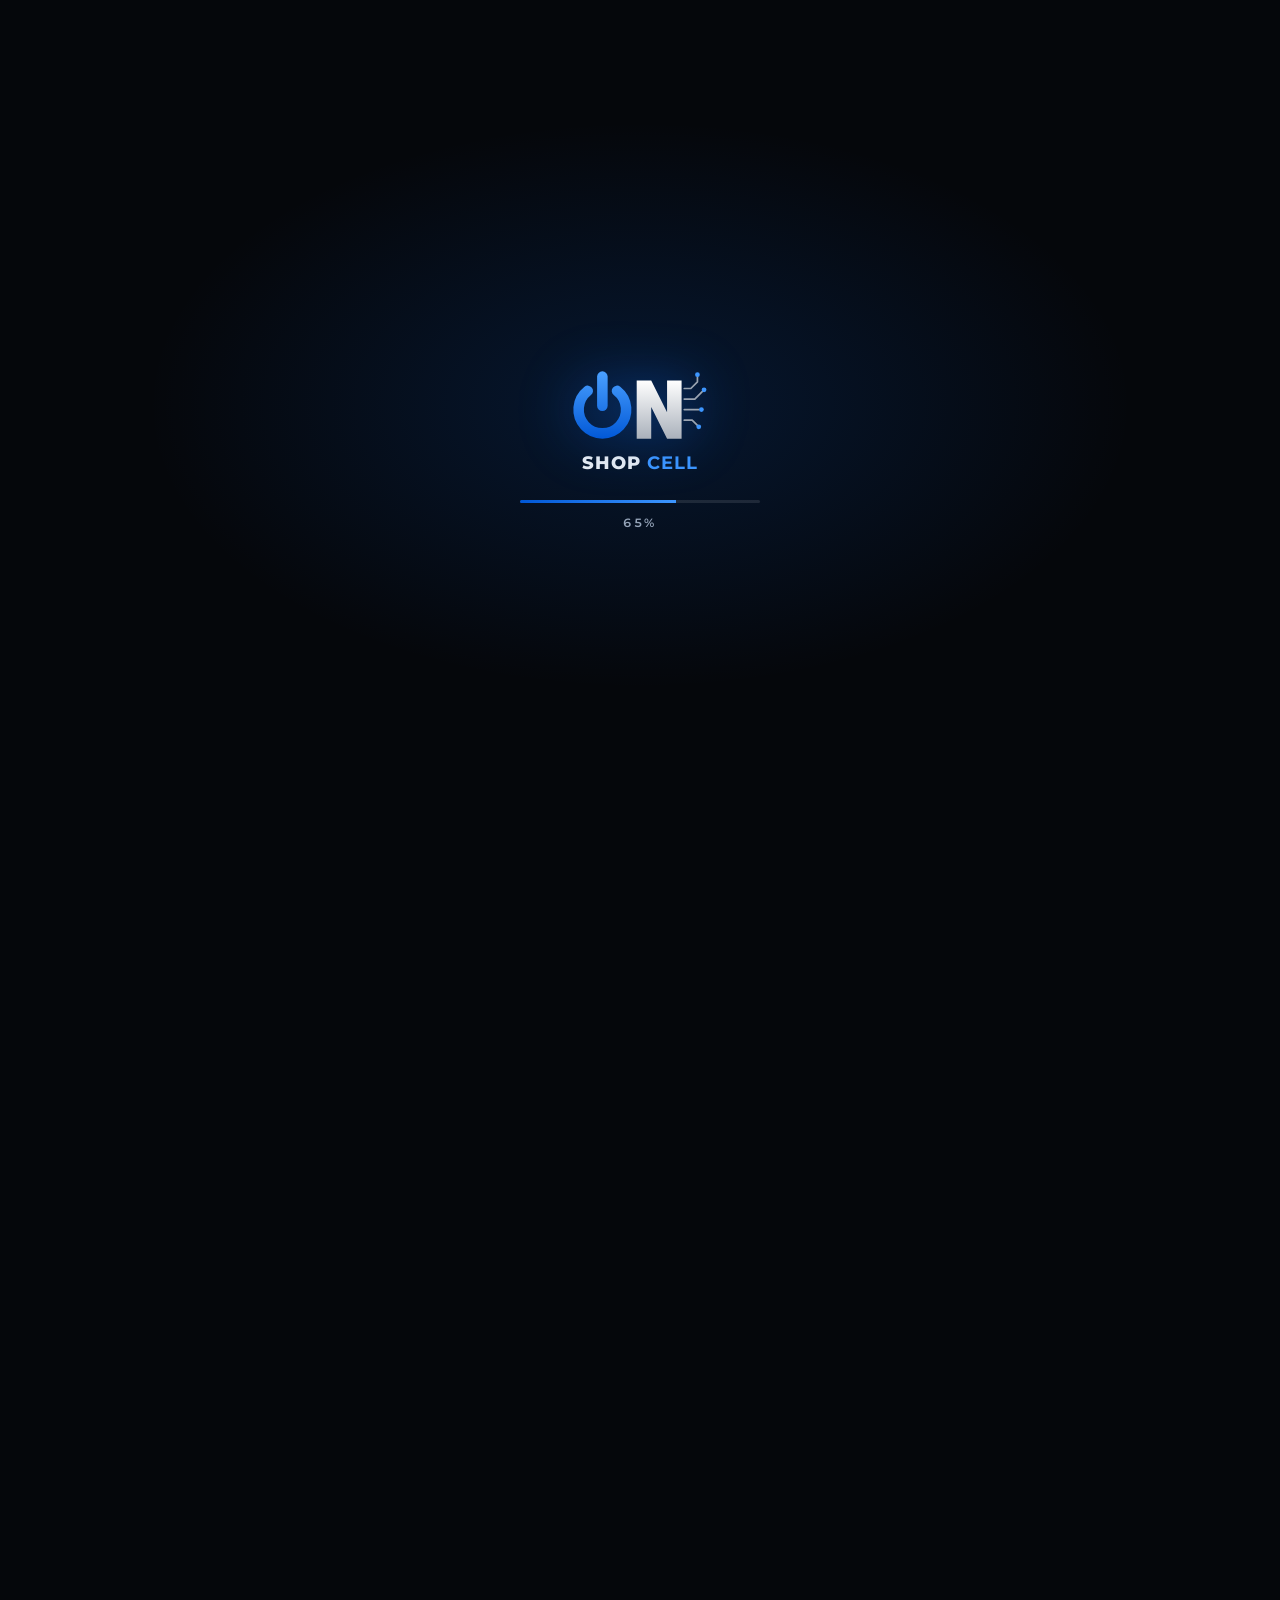
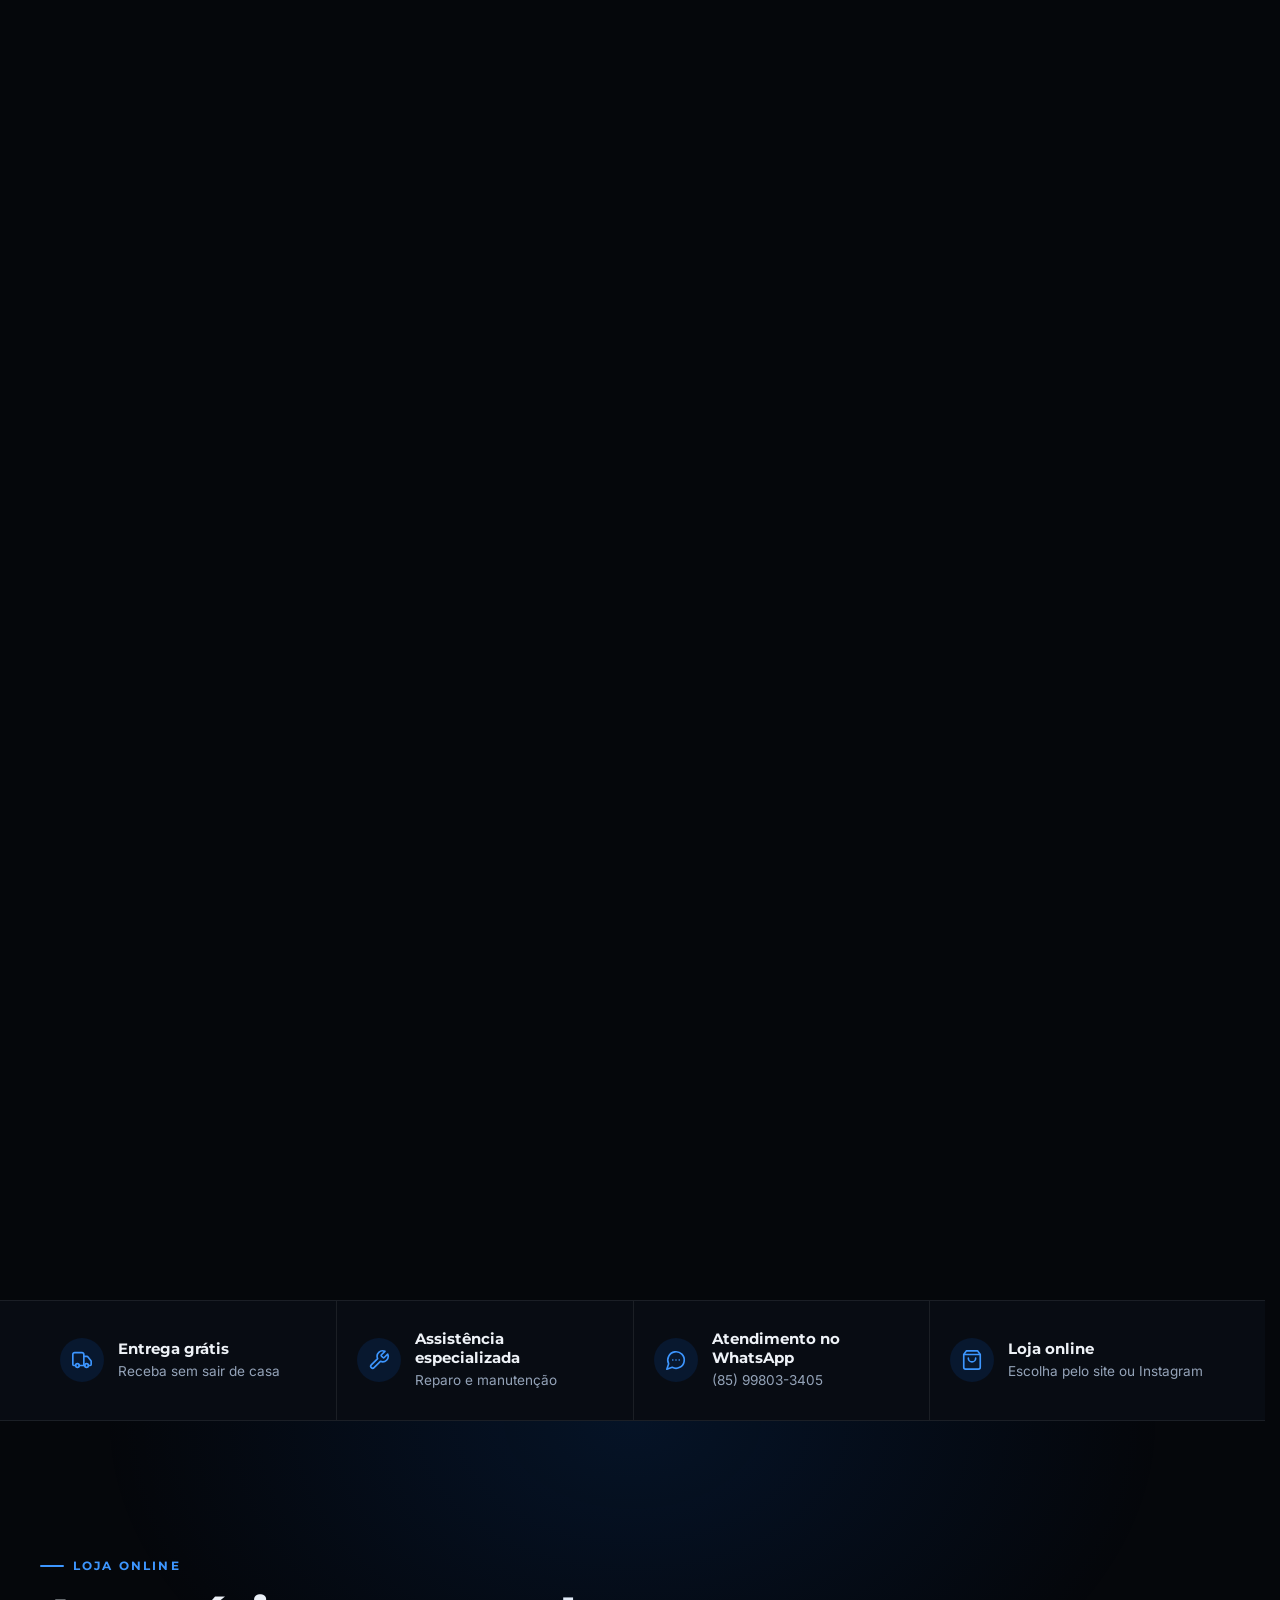
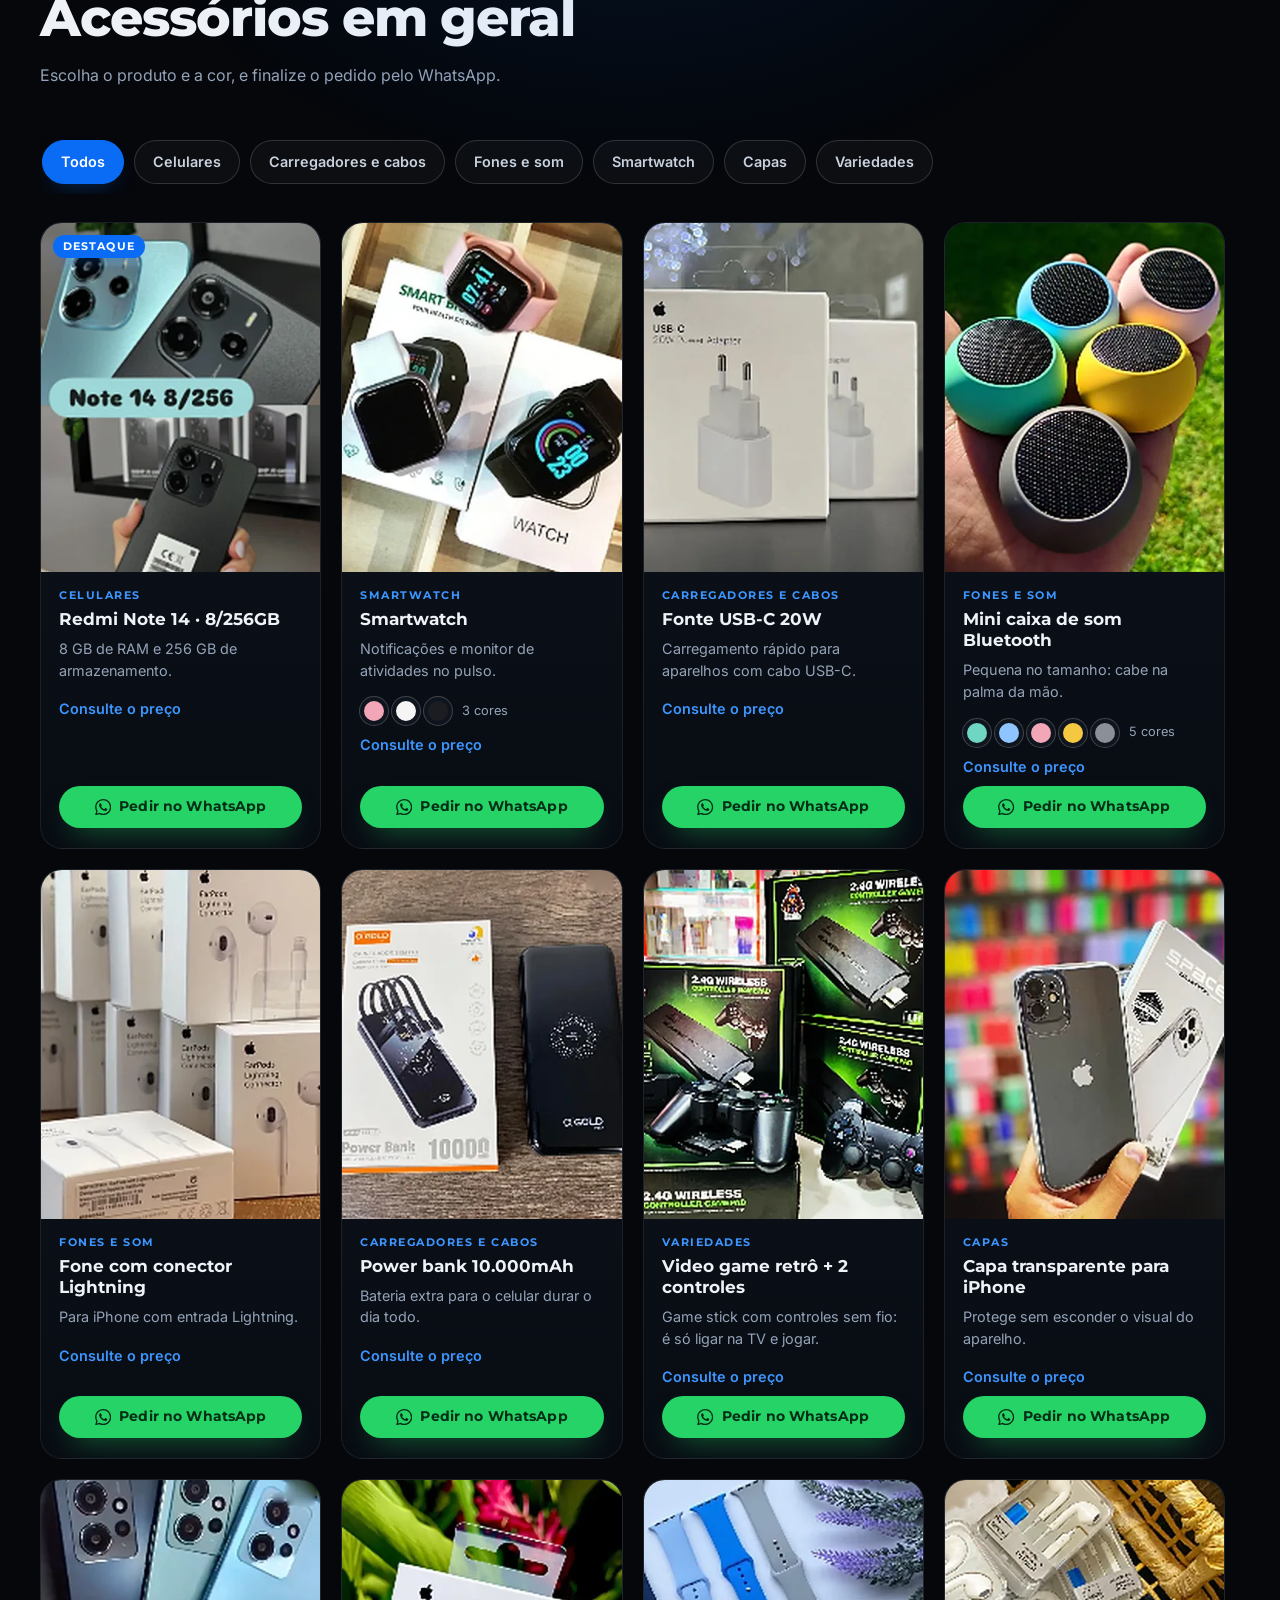
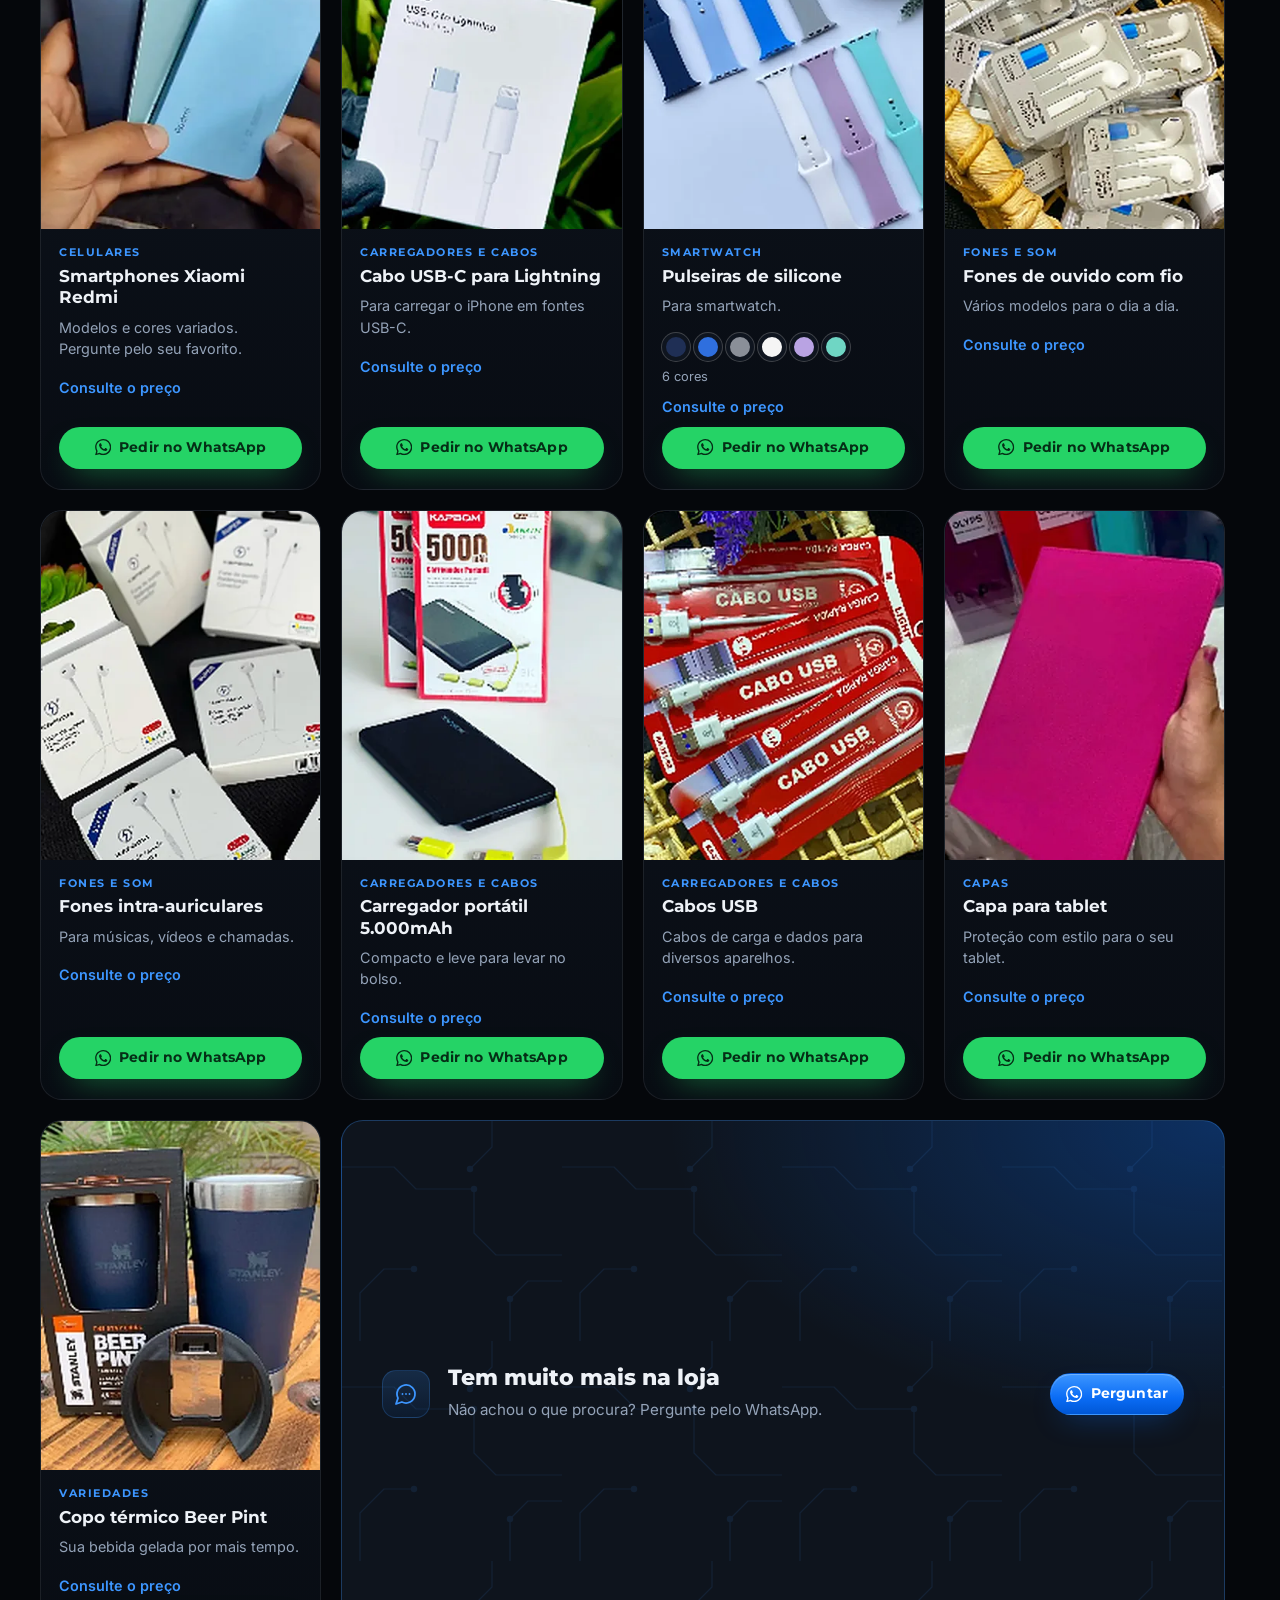
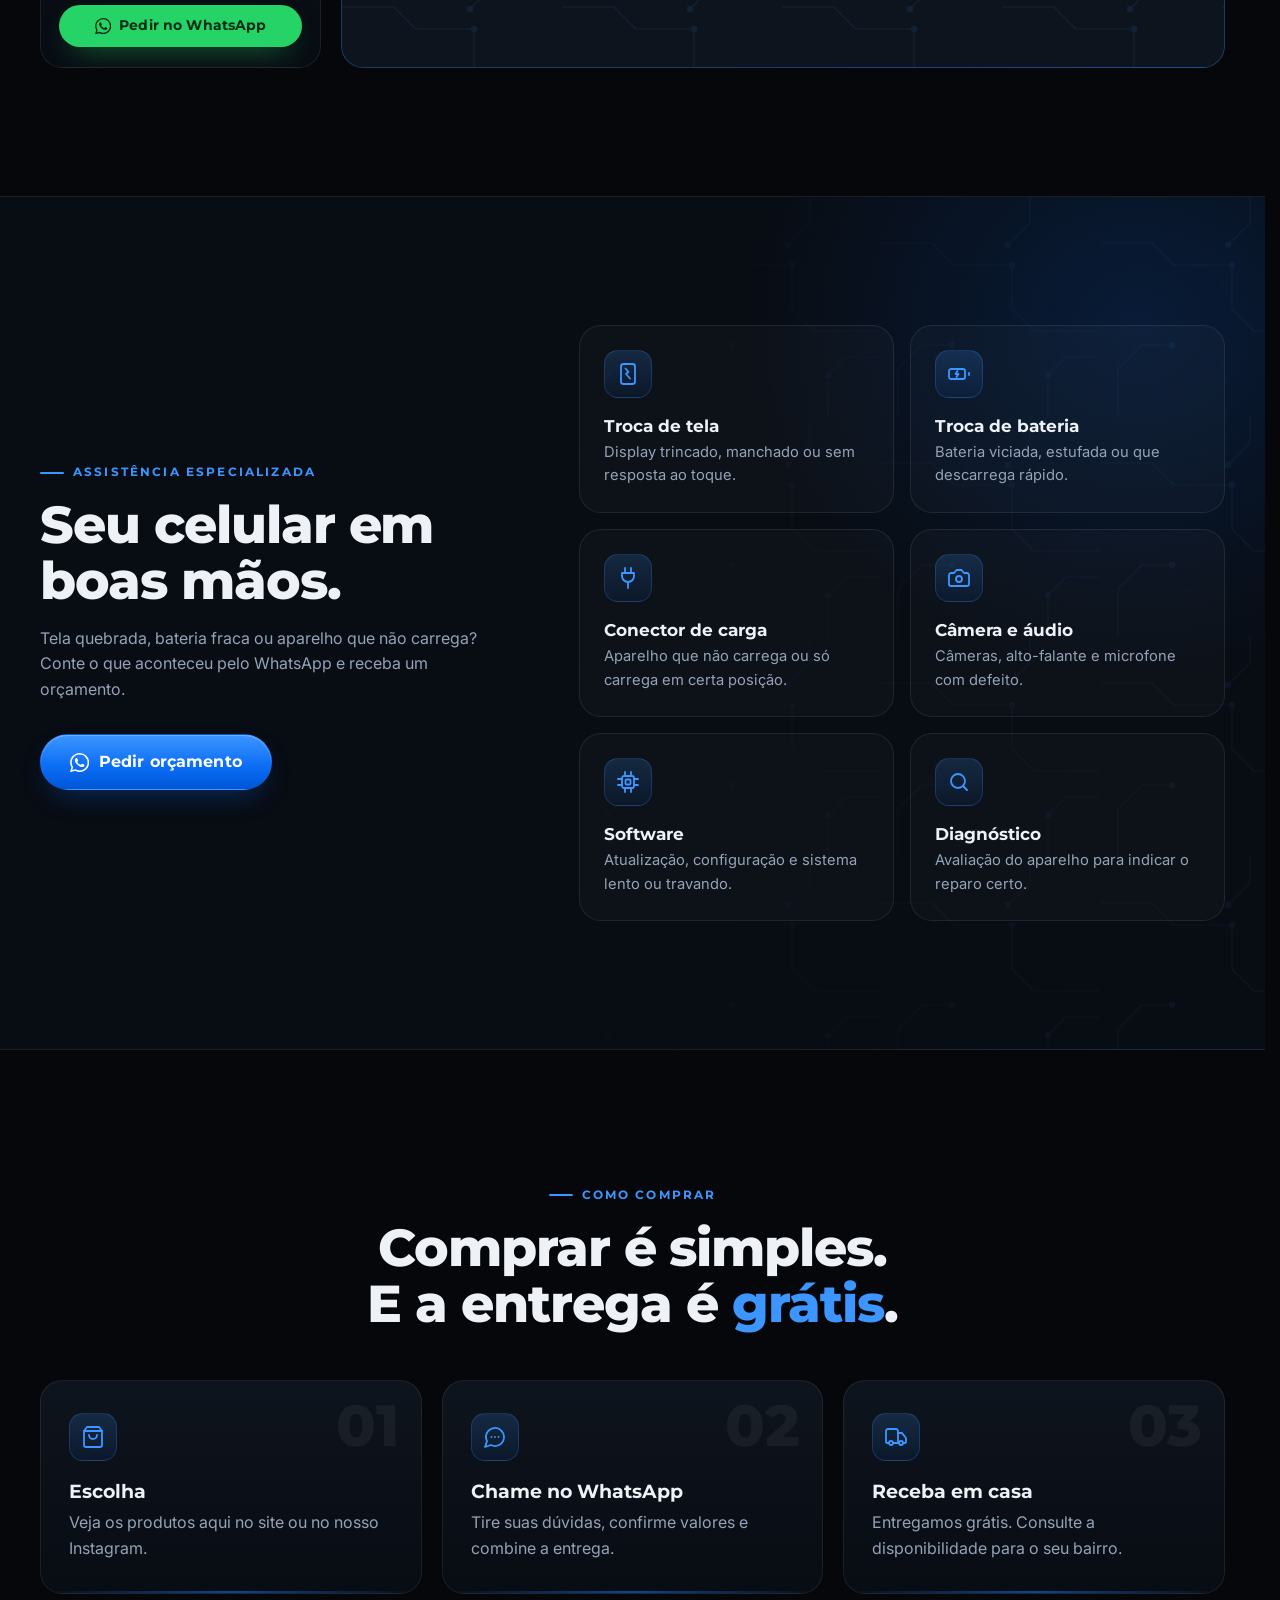
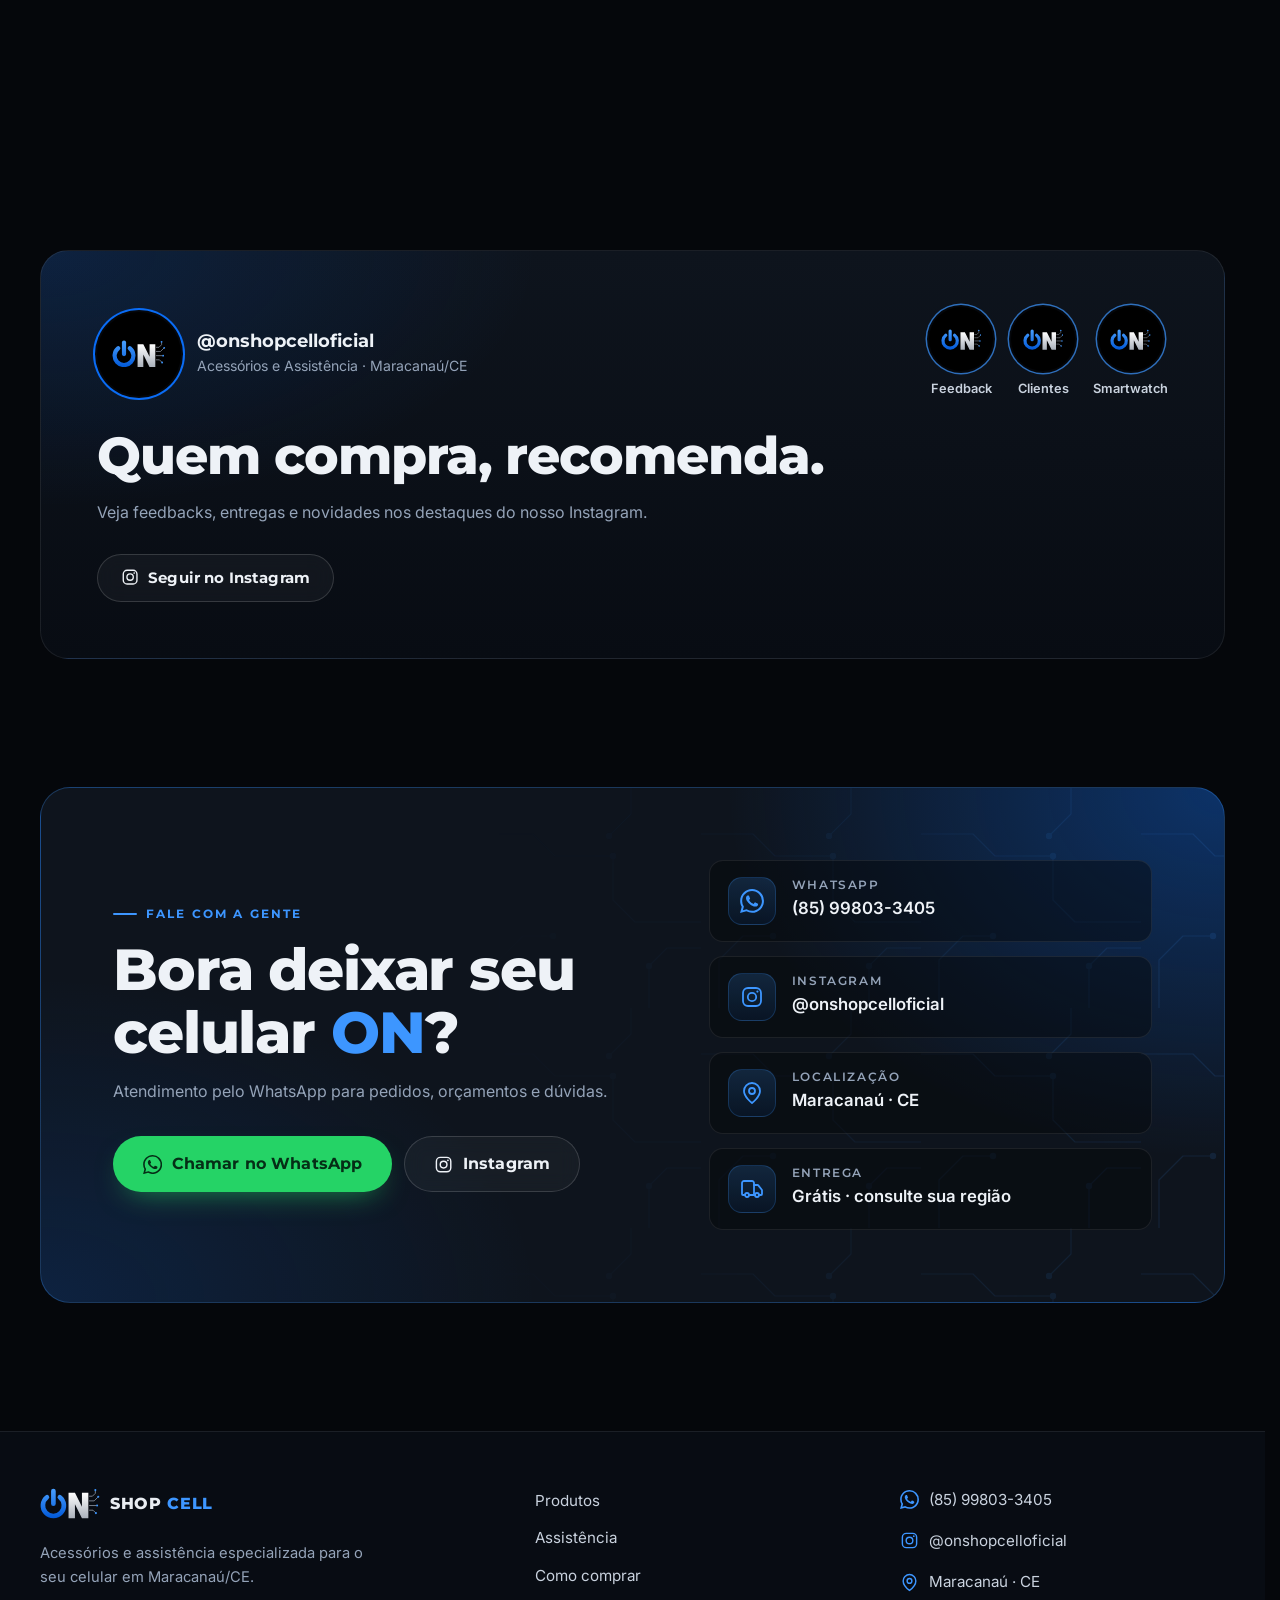
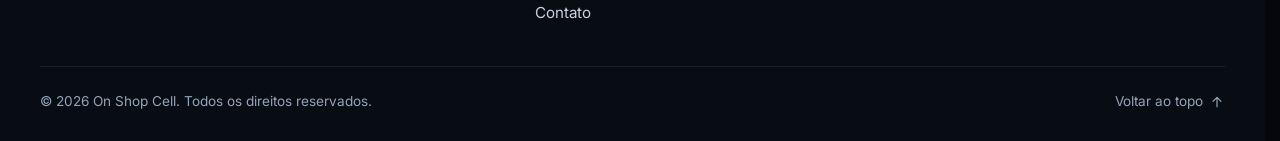
==== public/index.html @ 032138b9 "App do lojista e catálogo dinâmico na Cloudflare - Site movido para public/ (Cloudflare Pages); serv" ====
<!doctype html>
<html lang="pt-BR" class="no-js">
<head>
  <meta charset="utf-8">
  <meta name="viewport" content="width=device-width, initial-scale=1, viewport-fit=cover">
  <title>On Shop Cell | Acessórios para celular e assistência em Maracanaú/CE</title>
  <meta name="description" content="Acessórios para celular, smartphones e assistência especializada em Maracanaú/CE. Peça pelo WhatsApp e receba com entrega grátis.">
  <meta name="theme-color" content="#05070b">
  <meta name="color-scheme" content="dark">

  <!-- Endereço público do site: se mudar (ex.: domínio próprio), troque em todas as linhas abaixo e no JSON-LD -->
  <link rel="canonical" href="https://onshopcell.pages.dev/">
  <meta property="og:type" content="website">
  <meta property="og:locale" content="pt_BR">
  <meta property="og:site_name" content="On Shop Cell">
  <meta property="og:url" content="https://onshopcell.pages.dev/">
  <meta property="og:title" content="On Shop Cell | Acessórios e Assistência Especializada">
  <meta property="og:description" content="Acessórios, smartphones e assistência para o seu celular em Maracanaú/CE. Entrega grátis: peça pelo WhatsApp.">
  <meta property="og:image" content="https://onshopcell.pages.dev/assets/og-image.jpg">
  <meta property="og:image:width" content="1200">
  <meta property="og:image:height" content="630">
  <meta property="og:image:alt" content="Logo On Shop Cell, Assistência Especializada">
  <meta name="twitter:card" content="summary_large_image">

  <link rel="icon" href="assets/favicon.svg" type="image/svg+xml">
  <link rel="icon" href="assets/favicon-32.png" sizes="32x32" type="image/png">
  <link rel="apple-touch-icon" href="assets/apple-touch-icon.png">

  <link rel="preconnect" href="https://fonts.googleapis.com">
  <link rel="preconnect" href="https://fonts.gstatic.com" crossorigin>
  <link rel="stylesheet" href="https://fonts.googleapis.com/css2?family=Inter:wght@400;500;600;700&family=Montserrat:wght@600;700;800&display=swap">
  <link rel="stylesheet" href="styles.css">

  <script>
    /* Roda antes da primeira pintura: liga o modo JS, decide se a animação
       completa será usada e mostra a tela de carregamento. */
    (function (h) {
      h.className = h.className.replace(/\bno-js\b/, 'js');
      var c = navigator.connection || {};
      var reduce = window.matchMedia && matchMedia('(prefers-reduced-motion: reduce)').matches;
      var saveData = c.saveData === true || /(^|-)2g$/.test(c.effectiveType || '');
      if (reduce || saveData) {
        h.classList.add('motion-static');
      } else {
        h.classList.add('is-loading');
        setTimeout(function () { h.classList.remove('is-loading'); }, 12000); /* trava de segurança */
      }
    })(document.documentElement);
  </script>
  <script src="script.js" defer></script>

  <script type="application/ld+json">
  {
    "@context": "https://schema.org",
    "@type": "MobilePhoneStore",
    "name": "On Shop Cell",
    "alternateName": "On Shopcell Oficial",
    "description": "Acessórios para celular, smartphones e assistência especializada em Maracanaú/CE, com entrega grátis.",
    "url": "https://onshopcell.pages.dev/",
    "logo": "https://onshopcell.pages.dev/assets/icon-512.png",
    "image": "https://onshopcell.pages.dev/assets/og-image.jpg",
    "telephone": "+55 85 99803-3405",
    "address": {
      "@type": "PostalAddress",
      "addressLocality": "Maracanaú",
      "addressRegion": "CE",
      "addressCountry": "BR"
    },
    "areaServed": { "@type": "City", "name": "Maracanaú" },
    "sameAs": ["https://www.instagram.com/onshopcelloficial/"]
  }
  </script>
</head>
<body>
  <a class="skip-link" href="#produtos">Pular para os produtos</a>

  <!-- Ícones e logo (reutilizados com <use href="#...">) -->
  <svg class="sprite" aria-hidden="true" focusable="false" xmlns="http://www.w3.org/2000/svg">
    <defs>
      <linearGradient id="g-blue" gradientUnits="userSpaceOnUse" x1="0" y1="4" x2="0" y2="108">
        <stop offset="0" stop-color="#4aa0ff"/>
        <stop offset="1" stop-color="#0057d6"/>
      </linearGradient>
      <linearGradient id="g-silver" gradientUnits="userSpaceOnUse" x1="0" y1="18" x2="0" y2="106">
        <stop offset="0" stop-color="#ffffff"/>
        <stop offset="1" stop-color="#aab1bb"/>
      </linearGradient>
    </defs>

    <!-- Marca "ON": botão power + N + trilhas de circuito -->
    <symbol id="logo-on" viewBox="14 2 206 106">
      <path d="M82.16 33.63A36 36 0 1 1 37.84 33.63" fill="none" stroke="url(#g-blue)" stroke-width="16" stroke-linecap="round"/>
      <path d="M60 12v44" fill="none" stroke="url(#g-blue)" stroke-width="16" stroke-linecap="round"/>
      <path d="M112 106V18h22l24 48V18h22v88h-22l-24-48v48z" fill="url(#g-silver)"/>
      <path d="M184 30h10l10-10v-8M184 46h16l12-12M184 62h22M184 78h12l8 8" fill="none" stroke="#9aa4b1" stroke-width="2.6" stroke-linecap="round" stroke-linejoin="round"/>
      <g fill="#3d96ff"><circle cx="204" cy="9" r="3.6"/><circle cx="214" cy="32" r="3.6"/><circle cx="210" cy="62" r="3.6"/><circle cx="206" cy="88" r="3.6"/></g>
    </symbol>

    <symbol id="i-whatsapp" viewBox="0 0 24 24"><path fill="currentColor" stroke="none" d="M17.47 14.38c-.3-.15-1.76-.87-2.03-.97-.27-.1-.47-.15-.67.15-.2.3-.77.97-.94 1.16-.17.2-.35.22-.64.08-.3-.15-1.26-.46-2.39-1.48-.88-.79-1.48-1.76-1.65-2.06-.17-.3-.02-.46.13-.6.13-.14.3-.35.45-.52.15-.18.2-.3.3-.5.1-.2.05-.37-.03-.52-.07-.15-.67-1.61-.92-2.2-.24-.59-.49-.5-.67-.51h-.57c-.2 0-.52.07-.79.37-.27.3-1.04 1.02-1.04 2.48s1.07 2.88 1.21 3.07c.15.2 2.1 3.2 5.08 4.49.71.31 1.26.49 1.7.63.71.22 1.36.19 1.87.12.57-.09 1.76-.72 2-1.42.25-.69.25-1.29.18-1.41-.08-.13-.28-.2-.58-.35zM12.05 21.79h-.01a9.87 9.87 0 0 1-5.03-1.38l-.36-.21-3.74.98 1-3.65-.24-.37a9.86 9.86 0 0 1-1.51-5.26c0-5.45 4.44-9.88 9.89-9.88 2.64 0 5.12 1.03 6.99 2.9a9.83 9.83 0 0 1 2.89 6.99c0 5.45-4.44 9.88-9.88 9.88zm8.41-18.3A11.82 11.82 0 0 0 12.05 0C5.5 0 .16 5.34.16 11.89c0 2.1.55 4.14 1.59 5.95L.06 24l6.3-1.65a11.88 11.88 0 0 0 5.69 1.45h.01c6.55 0 11.89-5.34 11.89-11.89a11.82 11.82 0 0 0-3.48-8.41z"/></symbol>
    <symbol id="i-instagram" viewBox="0 0 24 24"><rect x="3" y="3" width="18" height="18" rx="5"/><circle cx="12" cy="12" r="4.2"/><circle cx="17.4" cy="6.6" r="1.1" fill="currentColor" stroke="none"/></symbol>
    <symbol id="i-truck" viewBox="0 0 24 24"><path d="M14 18V6a2 2 0 0 0-2-2H4a2 2 0 0 0-2 2v11a1 1 0 0 0 1 1h2"/><path d="M15 18H9"/><path d="M19 18h2a1 1 0 0 0 1-1v-3.65a1 1 0 0 0-.22-.62l-3.48-4.35A1 1 0 0 0 17.52 8H14"/><circle cx="17" cy="18" r="2"/><circle cx="7" cy="18" r="2"/></symbol>
    <symbol id="i-wrench" viewBox="0 0 24 24"><path d="M14.7 6.3a1 1 0 0 0 0 1.4l1.6 1.6a1 1 0 0 0 1.4 0l3.77-3.77a6 6 0 0 1-7.94 7.94l-6.91 6.91a2.12 2.12 0 0 1-3-3l6.91-6.91a6 6 0 0 1 7.94-7.94l-3.76 3.76z"/></symbol>
    <symbol id="i-chat" viewBox="0 0 24 24"><path d="M7.9 20A9 9 0 1 0 4 16.1L2 22z"/><path d="M8.5 12h.01M12 12h.01M15.5 12h.01"/></symbol>
    <symbol id="i-bag" viewBox="0 0 24 24"><path d="M6 2 3 6v14a2 2 0 0 0 2 2h14a2 2 0 0 0 2-2V6l-3-4z"/><path d="M3 6h18"/><path d="M16 10a4 4 0 0 1-8 0"/></symbol>
    <symbol id="i-pin" viewBox="0 0 24 24"><path d="M20 10c0 6-8 12-8 12s-8-6-8-12a8 8 0 0 1 16 0z"/><circle cx="12" cy="10" r="3"/></symbol>
    <symbol id="i-screen" viewBox="0 0 24 24"><rect x="5" y="2" width="14" height="20" rx="2.5"/><path d="m9.5 6.5 3 3.5-2.5 2 4 4.5"/></symbol>
    <symbol id="i-battery" viewBox="0 0 24 24"><rect x="2" y="7" width="16" height="10" rx="2"/><path d="M22 11v2"/><path d="m10.5 9-2 3h3l-2 3"/></symbol>
    <symbol id="i-plug" viewBox="0 0 24 24"><path d="M9 2v5M15 2v5"/><path d="M6 7h12v3a6 6 0 0 1-12 0z"/><path d="M12 16v6"/></symbol>
    <symbol id="i-camera" viewBox="0 0 24 24"><path d="M14.5 4h-5L7 7H4a2 2 0 0 0-2 2v9a2 2 0 0 0 2 2h16a2 2 0 0 0 2-2V9a2 2 0 0 0-2-2h-3z"/><circle cx="12" cy="13" r="3"/></symbol>
    <symbol id="i-chip" viewBox="0 0 24 24"><rect x="6" y="6" width="12" height="12" rx="2"/><rect x="9.5" y="9.5" width="5" height="5" rx="1"/><path d="M9 2v4M15 2v4M9 18v4M15 18v4M2 9h4M2 15h4M18 9h4M18 15h4"/></symbol>
    <symbol id="i-search" viewBox="0 0 24 24"><circle cx="11" cy="11" r="7"/><path d="m20 20-3.5-3.5"/></symbol>
    <symbol id="i-arrow-right" viewBox="0 0 24 24"><path d="M5 12h14M13 6l6 6-6 6"/></symbol>
    <symbol id="i-arrow-down" viewBox="0 0 24 24"><path d="M12 5v14M6 13l6 6 6-6"/></symbol>
    <symbol id="i-arrow-up" viewBox="0 0 24 24"><path d="M12 19V5M6 11l6-6 6 6"/></symbol>
    <symbol id="i-chevron-left" viewBox="0 0 24 24"><path d="m15 18-6-6 6-6"/></symbol>
    <symbol id="i-chevron-right" viewBox="0 0 24 24"><path d="m9 18 6-6-6-6"/></symbol>
  </svg>

  <!-- Tela de carregamento (aparece só enquanto os frames da animação carregam) -->
  <div class="loader" aria-hidden="true">
    <div class="loader__box">
      <svg class="loader__mark"><use href="#logo-on"/></svg>
      <p class="loader__word">SHOP <b>CELL</b></p>
      <div class="loader__track"><span class="loader__fill" data-loader-fill></span></div>
      <p class="loader__pct"><span data-loader-pct>0</span>%</p>
    </div>
  </div>

  <!-- ===================== CABEÇALHO ===================== -->
  <header class="site-header" data-header>
    <div class="container site-header__inner">
      <a class="brand" href="#inicio" aria-label="On Shop Cell, voltar ao início">
        <svg class="brand__mark" aria-hidden="true"><use href="#logo-on"/></svg>
        <span class="brand__word" aria-hidden="true">SHOP <b>CELL</b></span>
      </a>

      <nav class="nav" id="menu" aria-label="Menu principal">
        <ul class="nav__list">
          <li><a href="#produtos">Produtos</a></li>
          <li><a href="#assistencia">Assistência</a></li>
          <li><a href="#como-comprar">Entrega</a></li>
          <li><a href="#contato">Contato</a></li>
        </ul>
        <a class="btn btn--wa nav__cta" href="https://wa.me/5585998033405" data-wa target="_blank" rel="noopener">
          <svg class="i" aria-hidden="true"><use href="#i-whatsapp"/></svg>
          Chamar no WhatsApp
        </a>
      </nav>

      <div class="site-header__actions">
        <a class="header-wa" href="https://wa.me/5585998033405" data-wa target="_blank" rel="noopener" aria-label="Chamar no WhatsApp">
          <svg class="i" aria-hidden="true"><use href="#i-whatsapp"/></svg>
        </a>
        <button class="nav-toggle" type="button" aria-controls="menu" aria-expanded="false" aria-label="Abrir menu" data-menu-toggle>
          <span class="nav-toggle__bar"></span>
          <span class="nav-toggle__bar"></span>
        </button>
      </div>
    </div>
  </header>

  <main id="conteudo">

    <!-- ===================== ANIMAÇÃO (primeira dobra) =====================
         Os frames ficam em  frames/frame-0001.webp … frames/frame-0240.webp
         A "duração" da animação é a altura da seção (.hero em styles.css). -->
    <section class="hero" id="inicio" data-sequence aria-label="Apresentação On Shop Cell">
      <div class="hero__stage">
        <div class="hero__fallback" aria-hidden="true">
          <div class="hero__fallback-logo">
            <svg class="hero__fallback-mark"><use href="#logo-on"/></svg>
            <p class="hero__fallback-word">SHOP <b>CELL</b></p>
            <p class="hero__fallback-tag">Assistência especializada</p>
          </div>
        </div>

        <canvas class="hero__canvas" aria-hidden="true"></canvas>
        <div class="hero__shade" aria-hidden="true"></div>

        <div class="hero__ui">
          <div class="container hero__beats">
            <div class="beat beat--intro" data-beat="0,0.2">
              <h1 class="beat__heading">
                <span class="eyebrow">On Shop Cell · Maracanaú/CE</span>
                <span class="beat__title">Seu celular sempre <span class="text-blue">ON</span>.</span>
              </h1>
              <p class="beat__text">Acessórios, smartphones e assistência especializada, com entrega grátis.</p>
              <div class="beat__actions beat__actions--static">
                <a class="btn btn--primary" href="#produtos">
                  Ver produtos
                  <svg class="i" aria-hidden="true"><use href="#i-arrow-right"/></svg>
                </a>
                <a class="btn btn--ghost" href="https://wa.me/5585998033405" data-wa target="_blank" rel="noopener">
                  <svg class="i" aria-hidden="true"><use href="#i-whatsapp"/></svg>
                  Falar no WhatsApp
                </a>
              </div>
            </div>

            <div class="beat" data-beat="0.28,0.5">
              <p class="eyebrow">Acessórios em geral</p>
              <p class="beat__title">Tudo o que o seu celular precisa.</p>
              <p class="beat__text">Fones, carregadores, cabos, capinhas, smartwatches, caixinhas de som e muito mais.</p>
            </div>

            <div class="beat" data-beat="0.56,0.78">
              <p class="eyebrow">Assistência especializada</p>
              <p class="beat__title">Deu defeito? Traga pra gente.</p>
              <p class="beat__text">Troca de tela, bateria, conector de carga e outros reparos, com avaliação do seu aparelho.</p>
            </div>

            <div class="beat" data-beat="0.85,1">
              <p class="eyebrow">Entrega grátis</p>
              <p class="beat__title">Peça pelo WhatsApp. <span class="text-blue">Receba em casa.</span></p>
              <div class="beat__actions">
                <a class="btn btn--primary" href="#produtos">
                  Ver produtos
                  <svg class="i" aria-hidden="true"><use href="#i-arrow-right"/></svg>
                </a>
                <a class="btn btn--wa" href="https://wa.me/5585998033405" data-wa target="_blank" rel="noopener">
                  <svg class="i" aria-hidden="true"><use href="#i-whatsapp"/></svg>
                  Chamar no WhatsApp
                </a>
              </div>
            </div>
          </div>

          <div class="container hero__bar">
            <span class="hero__hint" data-hint>
              <svg class="i" viewBox="0 0 24 24" aria-hidden="true"><rect x="6" y="3" width="12" height="18" rx="6"/><path class="hero__wheel" d="M12 7v3"/></svg>
              Role para explorar
            </span>
            <a class="hero__skip" href="#produtos" aria-label="Pular animação">
              <span>Pular<span class="hide-sm"> animação</span></span>
              <svg class="i" aria-hidden="true"><use href="#i-arrow-down"/></svg>
            </a>
          </div>

          <div class="hero__progress" aria-hidden="true">
            <span class="hero__buffer" data-buffer></span>
            <span class="hero__played" data-progress></span>
          </div>
        </div>
      </div>
    </section>

    <!-- ===================== DIFERENCIAIS ===================== -->
    <section class="perks" aria-label="Diferenciais">
      <ul class="container perks__list">
        <li class="perk">
          <span class="perk__icon"><svg class="i" aria-hidden="true"><use href="#i-truck"/></svg></span>
          <span><strong>Entrega grátis</strong><small>Receba sem sair de casa</small></span>
        </li>
        <li class="perk">
          <span class="perk__icon"><svg class="i" aria-hidden="true"><use href="#i-wrench"/></svg></span>
          <span><strong>Assistência especializada</strong><small>Reparo e manutenção</small></span>
        </li>
        <li class="perk">
          <span class="perk__icon"><svg class="i" aria-hidden="true"><use href="#i-chat"/></svg></span>
          <span><strong>Atendimento no WhatsApp</strong><small>(85) 99803-3405</small></span>
        </li>
        <li class="perk">
          <span class="perk__icon"><svg class="i" aria-hidden="true"><use href="#i-bag"/></svg></span>
          <span><strong>Loja online</strong><small>Escolha pelo site ou Instagram</small></span>
        </li>
      </ul>
    </section>

    <!-- ===================== PRODUTOS =====================
         Os produtos vêm do painel do lojista (/admin/), não daqui.
         O visual de cada cartão é o <template id="produto-modelo"> abaixo. -->
    <section class="section products" id="produtos" aria-labelledby="produtos-titulo">
      <div class="container">
        <div class="section-head" data-reveal>
          <p class="eyebrow">Loja online</p>
          <h2 class="section-title" id="produtos-titulo">Acessórios em geral</h2>
          <p class="section-lead">Escolha o produto e a cor, e finalize o pedido pelo WhatsApp.</p>
        </div>

        <div class="filters" role="group" aria-label="Filtrar produtos por categoria" data-filters hidden></div>
        <p class="sr-only" aria-live="polite" data-filter-status></p>

        <ul class="product-grid" data-products aria-busy="true">
          <li class="product product--skeleton" aria-hidden="true"><div class="product__media"></div><div class="product__body"><span></span><span></span><span></span></div></li>
          <li class="product product--skeleton" aria-hidden="true"><div class="product__media"></div><div class="product__body"><span></span><span></span><span></span></div></li>
          <li class="product product--skeleton" aria-hidden="true"><div class="product__media"></div><div class="product__body"><span></span><span></span><span></span></div></li>
          <li class="product product--skeleton" aria-hidden="true"><div class="product__media"></div><div class="product__body"><span></span><span></span><span></span></div></li>

          <!-- cartão final (sempre visível, não é afetado pelos filtros) -->
          <li class="grid-cta" data-reveal>
            <span class="icon-box"><svg class="i" aria-hidden="true"><use href="#i-chat"/></svg></span>
            <div class="grid-cta__text">
              <h3>Tem muito mais na loja</h3>
              <p>Não achou o que procura? Pergunte pelo WhatsApp.</p>
            </div>
            <a class="btn btn--primary btn--sm" href="https://wa.me/5585998033405" data-wa="Olá! Estou procurando um produto que não encontrei no site: " target="_blank" rel="noopener">
              <svg class="i" aria-hidden="true"><use href="#i-whatsapp"/></svg>
              Perguntar
            </a>
          </li>
        </ul>
        <noscript><p class="products__notice">Ative o JavaScript para ver os produtos ou fale com a gente no WhatsApp: (85) 99803-3405.</p></noscript>
      </div>

      <template id="produto-modelo">
        <li class="product">
          <div class="product__media">
            <div class="product__slides"></div>
            <span class="product__badge" hidden></span>
            <span class="product__count" aria-hidden="true" hidden></span>
            <button class="product__arrow product__arrow--prev" type="button" aria-label="Foto anterior" hidden><svg class="i" aria-hidden="true"><use href="#i-chevron-left"/></svg></button>
            <button class="product__arrow product__arrow--next" type="button" aria-label="Próxima foto" hidden><svg class="i" aria-hidden="true"><use href="#i-chevron-right"/></svg></button>
          </div>
          <div class="product__body">
            <span class="product__tag"></span>
            <h3 class="product__name"></h3>
            <p class="product__desc" hidden></p>
            <div class="product__colors" hidden>
              <div class="product__swatches" role="group" aria-label="Cores disponíveis"></div>
              <span class="product__color-name"></span>
            </div>
            <p class="product__price"></p>
            <a class="btn btn--wa btn--sm product__cta" href="https://wa.me/5585998033405" target="_blank" rel="noopener">
              <svg class="i" aria-hidden="true"><use href="#i-whatsapp"/></svg>
              <span class="product__cta-label"></span>
            </a>
          </div>
        </li>
      </template>
    </section>

    <!-- ===================== ASSISTÊNCIA ===================== -->
    <section class="section service" id="assistencia" aria-labelledby="assistencia-titulo">
      <div class="container service__layout">
        <div class="service__intro" data-reveal>
          <p class="eyebrow">Assistência especializada</p>
          <h2 class="section-title" id="assistencia-titulo">Seu celular em boas mãos.</h2>
          <p class="section-lead">Tela quebrada, bateria fraca ou aparelho que não carrega? Conte o que aconteceu pelo WhatsApp e receba um orçamento.</p>
          <a class="btn btn--primary btn--lg" href="https://wa.me/5585998033405" data-wa="Olá! Gostaria de um orçamento de assistência técnica.&#10;Modelo do aparelho: &#10;Problema: " target="_blank" rel="noopener">
            <svg class="i" aria-hidden="true"><use href="#i-whatsapp"/></svg>
            Pedir orçamento
          </a>
        </div>

        <ul class="service__grid">
          <li class="service-card" data-reveal>
            <span class="icon-box"><svg class="i" aria-hidden="true"><use href="#i-screen"/></svg></span>
            <h3>Troca de tela</h3>
            <p>Display trincado, manchado ou sem resposta ao toque.</p>
          </li>
          <li class="service-card" data-reveal>
            <span class="icon-box"><svg class="i" aria-hidden="true"><use href="#i-battery"/></svg></span>
            <h3>Troca de bateria</h3>
            <p>Bateria viciada, estufada ou que descarrega rápido.</p>
          </li>
          <li class="service-card" data-reveal>
            <span class="icon-box"><svg class="i" aria-hidden="true"><use href="#i-plug"/></svg></span>
            <h3>Conector de carga</h3>
            <p>Aparelho que não carrega ou só carrega em certa posição.</p>
          </li>
          <li class="service-card" data-reveal>
            <span class="icon-box"><svg class="i" aria-hidden="true"><use href="#i-camera"/></svg></span>
            <h3>Câmera e áudio</h3>
            <p>Câmeras, alto-falante e microfone com defeito.</p>
          </li>
          <li class="service-card" data-reveal>
            <span class="icon-box"><svg class="i" aria-hidden="true"><use href="#i-chip"/></svg></span>
            <h3>Software</h3>
            <p>Atualização, configuração e sistema lento ou travando.</p>
          </li>
          <li class="service-card" data-reveal>
            <span class="icon-box"><svg class="i" aria-hidden="true"><use href="#i-search"/></svg></span>
            <h3>Diagnóstico</h3>
            <p>Avaliação do aparelho para indicar o reparo certo.</p>
          </li>
        </ul>
      </div>
    </section>

    <!-- ===================== COMO COMPRAR ===================== -->
    <section class="section steps" id="como-comprar" aria-labelledby="comprar-titulo">
      <div class="container">
        <div class="section-head section-head--center" data-reveal>
          <p class="eyebrow">Como comprar</p>
          <h2 class="section-title" id="comprar-titulo">Comprar é simples. E a entrega é <span class="text-blue">grátis</span>.</h2>
        </div>

        <ol class="steps__list">
          <li class="step" data-reveal>
            <span class="step__num" aria-hidden="true">01</span>
            <span class="icon-box"><svg class="i" aria-hidden="true"><use href="#i-bag"/></svg></span>
            <h3>Escolha</h3>
            <p>Veja os produtos aqui no site ou no nosso Instagram.</p>
          </li>
          <li class="step" data-reveal>
            <span class="step__num" aria-hidden="true">02</span>
            <span class="icon-box"><svg class="i" aria-hidden="true"><use href="#i-chat"/></svg></span>
            <h3>Chame no WhatsApp</h3>
            <p>Tire suas dúvidas, confirme valores e combine a entrega.</p>
          </li>
          <li class="step" data-reveal>
            <span class="step__num" aria-hidden="true">03</span>
            <span class="icon-box"><svg class="i" aria-hidden="true"><use href="#i-truck"/></svg></span>
            <h3>Receba em casa</h3>
            <p>Entregamos grátis. Consulte a disponibilidade para o seu bairro.</p>
          </li>
        </ol>
      </div>
    </section>

    <!-- ===================== CLIENTES / INSTAGRAM ===================== -->
    <section class="section social" id="clientes" aria-labelledby="clientes-titulo">
      <div class="container">
        <div class="social__card" data-reveal>
          <a class="social__profile" href="https://www.instagram.com/onshopcelloficial/" target="_blank" rel="noopener">
            <span class="avatar" aria-hidden="true"><svg><use href="#logo-on"/></svg></span>
            <span>
              <span class="social__handle">@onshopcelloficial</span>
              <span class="social__meta">Acessórios e Assistência · Maracanaú/CE</span>
            </span>
          </a>

          <div class="social__text">
            <h2 class="section-title" id="clientes-titulo">Quem compra, recomenda.</h2>
            <p class="section-lead">Veja feedbacks, entregas e novidades nos destaques do nosso Instagram.</p>
          </div>

          <ul class="social__highlights">
            <li><a href="https://www.instagram.com/onshopcelloficial/" target="_blank" rel="noopener"><span class="avatar avatar--sm" aria-hidden="true"><svg><use href="#logo-on"/></svg></span>Feedback</a></li>
            <li><a href="https://www.instagram.com/onshopcelloficial/" target="_blank" rel="noopener"><span class="avatar avatar--sm" aria-hidden="true"><svg><use href="#logo-on"/></svg></span>Clientes</a></li>
            <li><a href="https://www.instagram.com/onshopcelloficial/" target="_blank" rel="noopener"><span class="avatar avatar--sm" aria-hidden="true"><svg><use href="#logo-on"/></svg></span>Smartwatch</a></li>
          </ul>

          <a class="btn btn--ghost social__cta" href="https://www.instagram.com/onshopcelloficial/" target="_blank" rel="noopener">
            <svg class="i" aria-hidden="true"><use href="#i-instagram"/></svg>
            Seguir no Instagram
          </a>
        </div>
      </div>
    </section>

    <!-- ===================== CONTATO ===================== -->
    <section class="section contact" id="contato" aria-labelledby="contato-titulo">
      <div class="container">
        <div class="contact__card" data-reveal>
          <div class="contact__text">
            <p class="eyebrow">Fale com a gente</p>
            <h2 class="section-title" id="contato-titulo">Bora deixar seu celular <span class="text-blue">ON</span>?</h2>
            <p class="section-lead">Atendimento pelo WhatsApp para pedidos, orçamentos e dúvidas.</p>
            <div class="contact__actions">
              <a class="btn btn--wa btn--lg" href="https://wa.me/5585998033405" data-wa target="_blank" rel="noopener">
                <svg class="i" aria-hidden="true"><use href="#i-whatsapp"/></svg>
                Chamar no WhatsApp
              </a>
              <a class="btn btn--ghost btn--lg" href="https://www.instagram.com/onshopcelloficial/" target="_blank" rel="noopener">
                <svg class="i" aria-hidden="true"><use href="#i-instagram"/></svg>
                Instagram
              </a>
            </div>
          </div>

          <ul class="contact__info">
            <li>
              <span class="icon-box"><svg class="i" aria-hidden="true"><use href="#i-whatsapp"/></svg></span>
              <span><small>WhatsApp</small><a href="tel:+5585998033405">(85) 99803-3405</a></span>
            </li>
            <li>
              <span class="icon-box"><svg class="i" aria-hidden="true"><use href="#i-instagram"/></svg></span>
              <span><small>Instagram</small><a href="https://www.instagram.com/onshopcelloficial/" target="_blank" rel="noopener">@onshopcelloficial</a></span>
            </li>
            <li>
              <span class="icon-box"><svg class="i" aria-hidden="true"><use href="#i-pin"/></svg></span>
              <span><small>Localização</small><strong>Maracanaú · CE</strong></span>
            </li>
            <li>
              <span class="icon-box"><svg class="i" aria-hidden="true"><use href="#i-truck"/></svg></span>
              <span><small>Entrega</small><strong>Grátis · consulte sua região</strong></span>
            </li>
          </ul>
        </div>
      </div>
    </section>
  </main>

  <!-- ===================== RODAPÉ ===================== -->
  <footer class="site-footer">
    <div class="container site-footer__top">
      <div class="site-footer__brand">
        <a class="brand" href="#inicio" aria-label="On Shop Cell, voltar ao início">
          <svg class="brand__mark" aria-hidden="true"><use href="#logo-on"/></svg>
          <span class="brand__word" aria-hidden="true">SHOP <b>CELL</b></span>
        </a>
        <p>Acessórios e assistência especializada para o seu celular em Maracanaú/CE.</p>
      </div>

      <nav aria-label="Rodapé">
        <ul class="site-footer__links">
          <li><a href="#produtos">Produtos</a></li>
          <li><a href="#assistencia">Assistência</a></li>
          <li><a href="#como-comprar">Como comprar</a></li>
          <li><a href="#contato">Contato</a></li>
        </ul>
      </nav>

      <ul class="site-footer__contact">
        <li><a href="https://wa.me/5585998033405" data-wa target="_blank" rel="noopener"><svg class="i" aria-hidden="true"><use href="#i-whatsapp"/></svg>(85) 99803-3405</a></li>
        <li><a href="https://www.instagram.com/onshopcelloficial/" target="_blank" rel="noopener"><svg class="i" aria-hidden="true"><use href="#i-instagram"/></svg>@onshopcelloficial</a></li>
        <li><span><svg class="i" aria-hidden="true"><use href="#i-pin"/></svg>Maracanaú · CE</span></li>
      </ul>
    </div>

    <div class="container site-footer__bottom">
      <p>© <span data-year>2026</span> On Shop Cell. Todos os direitos reservados.</p>
      <a href="#inicio">Voltar ao topo <svg class="i" aria-hidden="true"><use href="#i-arrow-up"/></svg></a>
    </div>
  </footer>

  <a class="wa-float" href="https://wa.me/5585998033405" data-wa data-wa-float target="_blank" rel="noopener" aria-label="Chamar no WhatsApp">
    <svg class="i" aria-hidden="true"><use href="#i-whatsapp"/></svg>
  </a>
</body>
</html>
---- public/styles.css ----
/* =============================================================
   On Shop Cell — styles.css
   1. Tokens (cores, fontes, medidas)
   2. Base
   3. Utilitários e botões
   4. Tela de carregamento
   5. Cabeçalho e menu
   6. Animação de rolagem (hero)
   7. Seções
   8. Rodapé e botão flutuante
   9. Responsivo
   10. Movimento reduzido
   ============================================================= */

/* 1. TOKENS ---------------------------------------------------- */
:root {
  /* identidade visual (cores tiradas do logo) */
  --bg: #05070b;
  --bg-soft: #080c13;
  --surface: #0e141d;
  --surface-2: #131b27;
  --line: rgba(255, 255, 255, 0.08);
  --line-strong: rgba(255, 255, 255, 0.15);
  --text: #eef2f7;
  --text-soft: #c9d2de;
  --muted: #94a3b8;
  --blue: #0a6cf5;
  --blue-600: #0057d6;
  --blue-400: #3d96ff;
  --blue-glow: rgba(10, 108, 245, 0.45);
  --silver: #d1d3d3;
  --wa: #25d366;
  --wa-hover: #3be27b;
  --wa-ink: #052e16;

  --font-display: "Montserrat", system-ui, -apple-system, "Segoe UI", sans-serif;
  --font-body: "Inter", system-ui, -apple-system, "Segoe UI", Roboto, sans-serif;

  --container: 1200px;
  --gutter: clamp(16px, 4vw, 40px);
  --header-h: 72px;
  --radius: 22px;
  --radius-sm: 14px;
  --ease-out: cubic-bezier(0.22, 1, 0.36, 1);

  /* trilhas de circuito usadas como textura */
  --circuit: url("data:image/svg+xml,%3Csvg xmlns='http://www.w3.org/2000/svg' width='220' height='220' fill='none' stroke='%233d96ff' stroke-width='1.2' stroke-linecap='round' stroke-linejoin='round'%3E%3Cpath d='M0 46h52l22 22h58M132 68v44l22 22h66M18 220v-48l24-24h30M150 0v26l-22 22M220 160h-34l-18 18v42'/%3E%3Cg fill='%233d96ff' stroke='none'%3E%3Ccircle cx='132' cy='68' r='3.2'/%3E%3Ccircle cx='72' cy='148' r='3.2'/%3E%3Ccircle cx='128' cy='48' r='3.2'/%3E%3Ccircle cx='168' cy='178' r='3.2'/%3E%3C/g%3E%3C/svg%3E");

  color-scheme: dark;
}

/* 2. BASE ------------------------------------------------------ */
*,
*::before,
*::after { box-sizing: border-box; }

html {
  scroll-behavior: smooth;
  scrollbar-gutter: stable;
  -webkit-text-size-adjust: 100%;
  text-size-adjust: 100%;
  background: var(--bg);
}

body {
  margin: 0;
  min-height: 100vh;
  background: var(--bg);
  color: var(--text);
  font: 400 1rem/1.6 var(--font-body);
  -webkit-font-smoothing: antialiased;
  -moz-osx-font-smoothing: grayscale;
  text-rendering: optimizeLegibility;
}

[hidden] { display: none !important; }
h1, h2, h3, p, figure { margin: 0; }
h1, h2, h3 { font-family: var(--font-display); line-height: 1.1; }
ul, ol { margin: 0; padding: 0; list-style: none; }
a { color: inherit; text-decoration: none; }
img, svg, canvas { display: block; max-width: 100%; }
img { height: auto; }
button { font: inherit; color: inherit; }
strong, b { font-weight: 700; }
small { font-size: inherit; }

:focus-visible {
  outline: 2px solid var(--blue-400);
  outline-offset: 3px;
}

::selection { background: var(--blue); color: #fff; }

/* 3. UTILITÁRIOS E BOTÕES ------------------------------------- */
.container {
  width: min(100% - 2 * var(--gutter), var(--container));
  margin-inline: auto;
}

.sr-only {
  position: absolute !important;
  width: 1px; height: 1px;
  padding: 0; margin: -1px;
  overflow: hidden;
  clip: rect(0 0 0 0);
  white-space: nowrap;
  border: 0;
}

.sprite { position: absolute; width: 0; height: 0; overflow: hidden; }

.skip-link {
  position: fixed;
  top: 12px; left: 12px;
  z-index: 120;
  padding: 12px 18px;
  border-radius: 999px;
  background: var(--blue);
  color: #fff;
  font-weight: 600;
  transform: translateY(-160%);
  transition: transform 0.2s;
}
.skip-link:focus { transform: none; }

.text-blue { color: var(--blue-400); }

.i {
  width: 1.25em;
  height: 1.25em;
  flex: none;
  fill: none;
  stroke: currentColor;
  stroke-width: 1.8;
  stroke-linecap: round;
  stroke-linejoin: round;
}

.eyebrow {
  display: inline-flex;
  align-items: center;
  gap: 0.75em;
  font: 700 0.75rem/1.2 var(--font-display);
  letter-spacing: 0.18em;
  text-transform: uppercase;
  color: var(--blue-400);
}
.eyebrow::before {
  content: "";
  width: 24px;
  height: 2px;
  border-radius: 2px;
  background: currentColor;
}

.icon-box {
  display: inline-grid;
  place-items: center;
  width: 48px;
  height: 48px;
  flex: none;
  border-radius: 14px;
  color: var(--blue-400);
  background: linear-gradient(180deg, rgba(61, 150, 255, 0.18), rgba(10, 108, 245, 0.08));
  border: 1px solid rgba(61, 150, 255, 0.22);
}
.icon-box .i { width: 24px; height: 24px; }

.btn {
  display: inline-flex;
  align-items: center;
  justify-content: center;
  gap: 0.6em;
  min-height: 48px;
  padding: 0.85em 1.5em;
  border: 1px solid transparent;
  border-radius: 999px;
  font: 700 0.95rem/1 var(--font-display);
  letter-spacing: 0.01em;
  white-space: nowrap;
  cursor: pointer;
  transition: transform 0.25s var(--ease-out), background-color 0.25s, border-color 0.25s, box-shadow 0.25s, color 0.25s;
}
.btn:hover { transform: translateY(-2px); }
.btn:active { transform: translateY(0); }
.btn .i { width: 1.2em; height: 1.2em; }

.btn--primary {
  color: #fff;
  background: linear-gradient(180deg, var(--blue-400), var(--blue) 60%, var(--blue-600));
  box-shadow: 0 12px 30px -12px var(--blue-glow), inset 0 1px 0 rgba(255, 255, 255, 0.25);
}
.btn--primary:hover { box-shadow: 0 16px 36px -10px var(--blue-glow), inset 0 1px 0 rgba(255, 255, 255, 0.3); }

.btn--wa {
  color: var(--wa-ink);
  background: var(--wa);
  box-shadow: 0 12px 30px -14px rgba(37, 211, 102, 0.7);
}
.btn--wa:hover { background: var(--wa-hover); }

.btn--ghost {
  color: var(--text);
  background: rgba(255, 255, 255, 0.04);
  border-color: var(--line-strong);
  -webkit-backdrop-filter: blur(10px);
  backdrop-filter: blur(10px);
}
.btn--ghost:hover { border-color: rgba(61, 150, 255, 0.7); background: rgba(10, 108, 245, 0.14); }

.btn--sm { min-height: 42px; padding: 0.7em 1.1em; font-size: 0.85rem; }
.btn--lg { min-height: 56px; padding: 1em 1.8em; font-size: 1rem; }

/* 4. TELA DE CARREGAMENTO ------------------------------------- */
.loader { display: none; }

.js .loader {
  position: fixed;
  inset: 0;
  z-index: 100;
  display: grid;
  place-items: center;
  background:
    radial-gradient(55% 45% at 50% 45%, rgba(10, 108, 245, 0.16), transparent 70%),
    var(--bg);
  opacity: 0;
  visibility: hidden;
  transition: opacity 0.7s var(--ease-out), visibility 0s linear 0.7s;
}
.js.is-loading .loader { opacity: 1; visibility: visible; transition: none; }
html.is-loading { overflow: hidden; }

.loader__box { display: grid; justify-items: center; gap: 14px; }
.loader__mark {
  width: 136px;
  height: 70px;
  filter: drop-shadow(0 0 28px rgba(10, 108, 245, 0.45));
  animation: loader-pulse 1.8s ease-in-out infinite;
}
.loader__word {
  font: 800 1.1rem/1 var(--font-display);
  letter-spacing: 0.06em;
  color: #e9edf2;
}
.loader__word b { color: var(--blue-400); }
.loader__track {
  width: min(240px, 60vw);
  height: 3px;
  margin-top: 14px;
  border-radius: 3px;
  overflow: hidden;
  background: rgba(255, 255, 255, 0.1);
}
.loader__fill {
  display: block;
  width: 100%;
  height: 100%;
  background: linear-gradient(90deg, var(--blue-600), var(--blue-400));
  transform: scaleX(0);
  transform-origin: left center;
  transition: transform 0.2s linear;
}
.loader__pct {
  font: 600 0.78rem/1 var(--font-display);
  letter-spacing: 0.2em;
  color: var(--muted);
  font-variant-numeric: tabular-nums;
}

@keyframes loader-pulse {
  0%, 100% { opacity: 1; transform: scale(1); }
  50% { opacity: 0.75; transform: scale(0.97); }
}

/* 5. CABEÇALHO E MENU ----------------------------------------- */
.site-header {
  position: fixed;
  inset: 0 0 auto;
  z-index: 50;
  padding-top: env(safe-area-inset-top);
}
/* degradê para leitura sobre a animação */
.site-header::before,
.site-header::after {
  content: "";
  position: absolute;
  inset: 0;
  z-index: -1;
  pointer-events: none;
  transition: opacity 0.4s var(--ease-out);
}
.site-header::before {
  bottom: -48px;
  background: linear-gradient(to bottom, rgba(5, 7, 11, 0.78), rgba(5, 7, 11, 0));
}
/* fundo sólido com desfoque (fica num pseudo-elemento para não prender o menu mobile) */
.site-header::after {
  opacity: 0;
  background: rgba(5, 7, 11, 0.8);
  border-bottom: 1px solid var(--line);
  -webkit-backdrop-filter: blur(16px) saturate(150%);
  backdrop-filter: blur(16px) saturate(150%);
}
.site-header.is-solid::before { opacity: 0; }
.site-header.is-solid::after { opacity: 1; }

.site-header__inner {
  display: flex;
  align-items: center;
  justify-content: space-between;
  gap: 24px;
  height: var(--header-h);
}

.brand {
  position: relative;
  z-index: 2;
  display: inline-flex;
  align-items: center;
  gap: 10px;
}
.brand__mark { width: 60px; height: 31px; }
.brand__word {
  font: 800 1.02rem/1 var(--font-display);
  letter-spacing: 0.04em;
  color: #e9edf2;
}
.brand__word b { color: var(--blue-400); font-weight: 800; }

.nav { display: flex; align-items: center; gap: 22px; }
.nav__list { display: flex; gap: 4px; }
.nav__list a {
  display: block;
  padding: 10px 14px;
  border-radius: 999px;
  font: 600 0.92rem/1 var(--font-body);
  color: var(--text-soft);
  transition: color 0.2s, background-color 0.2s;
}
.nav__list a:hover { color: #fff; background: rgba(255, 255, 255, 0.07); }
.nav__cta { min-height: 44px; padding: 0.7em 1.2em; font-size: 0.88rem; }

.site-header__actions { position: relative; z-index: 2; display: none; align-items: center; gap: 10px; }

.header-wa,
.nav-toggle {
  display: inline-grid;
  place-items: center;
  width: 44px;
  height: 44px;
  border-radius: 12px;
}
.header-wa { color: var(--wa-ink); background: var(--wa); }
.header-wa .i { width: 22px; height: 22px; }

.nav-toggle {
  position: relative;
  padding: 0;
  border: 1px solid var(--line-strong);
  background: rgba(255, 255, 255, 0.05);
  cursor: pointer;
}
.nav-toggle__bar {
  position: absolute;
  left: 12px;
  right: 12px;
  height: 2px;
  border-radius: 2px;
  background: currentColor;
  transition: transform 0.3s var(--ease-out);
}
.nav-toggle__bar:first-child { transform: translateY(-4px); }
.nav-toggle__bar:last-child { transform: translateY(4px); }
.menu-open .nav-toggle__bar:first-child { transform: rotate(45deg); }
.menu-open .nav-toggle__bar:last-child { transform: rotate(-45deg); }

/* 6. ANIMAÇÃO DE ROLAGEM (HERO) ------------------------------- */
/* A altura define quanto o usuário rola até a animação terminar:
   aumente (ex.: 600vh) para deixá-la mais lenta, diminua para mais rápida. */
.hero {
  position: relative;
  height: 500vh;
  background: var(--bg);
}

/* Palco preso na tela durante a rolagem. 100lvh = altura "grande" da tela no
   celular, assim o canvas não é redimensionado quando a barra do navegador some. */
.hero__stage {
  position: sticky;
  top: 0;
  height: 100vh;
  height: 100lvh;
  overflow: hidden;
  background: var(--bg);
}

.hero__canvas {
  position: absolute;
  inset: 0;
  width: 100%;
  height: 100%;
  opacity: 0;
  transition: opacity 0.9s var(--ease-out);
}
.hero.has-frame .hero__canvas { opacity: 1; }

/* Capa estática: aparece sem JS, sem frames ou enquanto o 1º frame não chega.
   No celular o logo fica no alto; no computador, à direita do texto. */
.hero__fallback {
  position: absolute;
  inset: 0;
  display: flex;
  align-items: flex-start;
  justify-content: center;
  padding: calc(var(--header-h) + env(safe-area-inset-top) + 7vh) var(--gutter) 0;
  background:
    radial-gradient(50% 55% at 70% 38%, rgba(10, 108, 245, 0.28), transparent 70%),
    radial-gradient(40% 40% at 15% 85%, rgba(10, 108, 245, 0.12), transparent 70%),
    var(--bg);
  transition: opacity 0.9s var(--ease-out), visibility 0s linear 0.9s;
}
.hero__fallback::before {
  content: "";
  position: absolute;
  inset: 0;
  background-image: var(--circuit);
  background-size: 220px 220px;
  opacity: 0.16;
  -webkit-mask-image: radial-gradient(70% 70% at 60% 40%, #000, transparent 75%);
  mask-image: radial-gradient(70% 70% at 60% 40%, #000, transparent 75%);
}
.hero.has-frame .hero__fallback { opacity: 0; visibility: hidden; }

.hero__fallback-logo {
  position: relative;
  display: grid;
  justify-items: center;
  gap: 10px;
}
.hero__fallback-mark {
  width: clamp(150px, 30vw, 420px);
  height: auto;
  aspect-ratio: 206 / 106;
  filter: drop-shadow(0 0 50px rgba(10, 108, 245, 0.35));
}
.hero__fallback-word {
  font: 800 clamp(2rem, 5vw, 4.2rem)/1 var(--font-display);
  letter-spacing: 0.02em;
  color: #edf1f5;
}
.hero__fallback-word b { color: var(--blue-400); }
.hero__fallback-tag {
  padding-top: 12px;
  border-top: 2px solid var(--blue);
  font: 600 clamp(0.62rem, 1vw, 0.8rem)/1 var(--font-display);
  letter-spacing: 0.42em;
  text-transform: uppercase;
  color: #9fb3cf;
}

/* degradês para o texto ficar legível sobre qualquer frame: canto inferior
   esquerdo (onde ficam os textos), base, topo (cabeçalho) e uma vinheta leve
   que integra o fundo do vídeo ao tema escuro do site */
.hero__shade {
  position: absolute;
  inset: 0;
  pointer-events: none;
  background:
    radial-gradient(85% 70% at 0% 100%, rgba(5, 7, 11, 0.78) 0%, rgba(5, 7, 11, 0.32) 50%, rgba(5, 7, 11, 0) 75%),
    linear-gradient(to top, rgba(5, 7, 11, 0.94) 0%, rgba(5, 7, 11, 0.45) 22%, rgba(5, 7, 11, 0) 46%),
    linear-gradient(to bottom, rgba(5, 7, 11, 0.55) 0%, rgba(5, 7, 11, 0) 20%),
    radial-gradient(130% 100% at 50% 45%, rgba(5, 7, 11, 0) 55%, rgba(5, 7, 11, 0.4) 100%);
}

/* camada de texto: usa a altura "pequena" da tela, então nada fica escondido
   atrás da barra do navegador no celular */
.hero__ui {
  position: absolute;
  inset: 0 0 auto 0;
  height: 100vh;
  height: 100svh;
  display: flex;
  flex-direction: column;
  padding-bottom: env(safe-area-inset-bottom);
  pointer-events: none;
}
.hero__ui a,
.hero__ui button { pointer-events: auto; }

.hero__beats { position: relative; flex: 1; }

.beat {
  position: absolute;
  left: 0;
  right: 0;
  bottom: 8px;
  max-width: 700px;
  opacity: 0;
  visibility: hidden;
  will-change: opacity, transform;
}
.beat.is-visible,
.beat--intro { visibility: visible; }
.beat--intro { opacity: 1; }

.beat__heading { display: grid; gap: 16px; font-weight: inherit; }
.beat__title {
  display: block;
  font: 800 clamp(2.3rem, 5.6vw, 4.8rem)/1.02 var(--font-display);
  letter-spacing: -0.025em;
  text-wrap: balance;
  text-shadow: 0 4px 40px rgba(0, 0, 0, 0.45);
}
.beat > .beat__title { margin: 16px 0 0; }
.beat__text {
  max-width: 52ch;
  margin-top: 16px;
  font-size: clamp(1rem, 1.35vw, 1.2rem);
  color: var(--text-soft);
  text-shadow: 0 2px 20px rgba(0, 0, 0, 0.5);
}
.beat__actions { display: flex; flex-wrap: wrap; gap: 12px; margin-top: 26px; }
.beat__actions--static { display: none; }

.hero__bar {
  display: flex;
  align-items: center;
  justify-content: space-between;
  gap: 16px;
  padding: 22px 0 28px;
}
.hero__hint,
.hero__skip {
  display: inline-flex;
  align-items: center;
  gap: 10px;
  font: 600 0.74rem/1 var(--font-display);
  letter-spacing: 0.16em;
  text-transform: uppercase;
  white-space: nowrap;
  color: var(--text-soft);
}
.hero__hint .i { width: 22px; height: 22px; }
.hero__wheel { animation: mouse-wheel 1.8s ease-in-out infinite; }
.hero__skip {
  padding: 10px 14px;
  margin-right: -14px;
  border-radius: 999px;
  transition: color 0.2s, background-color 0.2s;
}
.hero__skip:hover { color: #fff; background: rgba(255, 255, 255, 0.08); }
.hero__skip .i { width: 16px; height: 16px; }

@keyframes mouse-wheel {
  0% { transform: translateY(0); opacity: 1; }
  70% { transform: translateY(4px); opacity: 0; }
  100% { transform: translateY(0); opacity: 0; }
}

.hero__progress {
  position: absolute;
  left: 0;
  right: 0;
  bottom: 0;
  height: 3px;
  background: rgba(255, 255, 255, 0.06);
}
.hero__buffer,
.hero__played {
  position: absolute;
  inset: 0;
  transform: scaleX(0);
  transform-origin: left center;
}
.hero__buffer { background: rgba(255, 255, 255, 0.14); transition: transform 0.3s linear; }
.hero__played { background: linear-gradient(90deg, var(--blue-600), var(--blue-400)); }

/* Modo estático: sem JS, sem frames, "reduzir movimento" ou economia de dados.
   A seção vira uma capa de uma tela só (um frame ou a capa da marca) e o texto
   entra no fluxo normal, então nunca fica por cima do logo em telas baixas. */
:is(.no-js, .motion-static, .frames-missing) .hero { height: auto; }
:is(.no-js, .motion-static, .frames-missing) .hero__stage {
  position: relative;
  height: auto;
  min-height: 100vh;
  min-height: 100svh;
}
:is(.no-js, .motion-static, .frames-missing) .hero__ui {
  position: relative;
  height: auto;
  min-height: inherit;
  padding-top: calc(var(--header-h) + env(safe-area-inset-top) + 7vh + clamp(150px, 30vw, 420px) * 0.52 + 120px);
}
:is(.no-js, .motion-static, .frames-missing) .hero__beats {
  display: flex;
  flex-direction: column;
  justify-content: flex-end;
  padding-bottom: clamp(40px, 8vh, 80px);
}
:is(.no-js, .motion-static, .frames-missing) .beat:not(.beat--intro) { display: none; }
:is(.no-js, .motion-static, .frames-missing) .beat--intro {
  position: relative;
  bottom: auto;
  opacity: 1 !important;
  visibility: visible !important;
  transform: none !important;
}
:is(.no-js, .motion-static, .frames-missing) .beat__actions--static { display: flex; }
:is(.no-js, .motion-static, .frames-missing) :is(.hero__bar, .hero__progress) { display: none; }

/* 7. SEÇÕES --------------------------------------------------- */
.section {
  position: relative;
  padding-block: clamp(80px, 10vw, 128px);
}

.section-head { max-width: 720px; margin-bottom: clamp(32px, 4vw, 48px); }
.section-head--center { margin-inline: auto; text-align: center; }
.section-title {
  margin: 16px 0;
  font: 800 clamp(2rem, 4.2vw, 3.25rem)/1.08 var(--font-display);
  letter-spacing: -0.02em;
  text-wrap: balance;
}
.section-lead {
  max-width: 60ch;
  font-size: clamp(1rem, 1.25vw, 1.125rem);
  color: var(--muted);
}
.section-head--center .section-lead { margin-inline: auto; }

/* Diferenciais */
.perks {
  position: relative;
  background: var(--bg-soft);
  border-block: 1px solid var(--line);
}
.perks__list {
  display: grid;
  grid-template-columns: repeat(4, minmax(0, 1fr));
}
.perk {
  display: flex;
  align-items: center;
  gap: 14px;
  padding: 28px 20px;
}
.perk + .perk { border-left: 1px solid var(--line); }
.perk__icon {
  display: grid;
  place-items: center;
  width: 44px;
  height: 44px;
  flex: none;
  border-radius: 50%;
  color: var(--blue-400);
  background: rgba(10, 108, 245, 0.12);
}
.perk__icon .i { width: 22px; height: 22px; }
.perk strong { display: block; font: 700 0.95rem/1.25 var(--font-display); }
.perk small { display: block; margin-top: 3px; font-size: 0.85rem; color: var(--muted); }

/* Produtos */
.products::before {
  content: "";
  position: absolute;
  inset: 0 0 auto;
  height: 520px;
  background: radial-gradient(60% 100% at 50% 0%, rgba(10, 108, 245, 0.12), transparent 70%);
  pointer-events: none;
}

.filters {
  display: flex;
  gap: 10px;
  margin: 0 0 28px;
  padding: 4px 2px 10px;
  overflow-x: auto;
  scrollbar-width: none;
  scroll-snap-type: x proximity;
}
.filters::-webkit-scrollbar { display: none; }

.chip {
  flex: none;
  min-height: 44px;
  padding: 0 18px;
  border: 1px solid var(--line-strong);
  border-radius: 999px;
  background: rgba(255, 255, 255, 0.03);
  color: var(--text-soft);
  font: 600 0.9rem/1 var(--font-body);
  cursor: pointer;
  scroll-snap-align: start;
  transition: color 0.2s, background-color 0.2s, border-color 0.2s, box-shadow 0.2s;
}
.chip:hover { color: #fff; border-color: rgba(61, 150, 255, 0.6); }
.chip[aria-pressed="true"] {
  color: #fff;
  background: var(--blue);
  border-color: var(--blue);
  box-shadow: 0 10px 24px -12px var(--blue-glow);
}

.product-grid {
  position: relative;
  display: grid;
  grid-template-columns: repeat(4, minmax(0, 1fr));
  gap: 20px;
}

.product {
  display: flex;
  flex-direction: column;
  overflow: hidden;
  border: 1px solid var(--line);
  border-radius: var(--radius);
  background: linear-gradient(180deg, var(--surface), var(--bg-soft));
  transition: transform 0.4s var(--ease-out), border-color 0.4s, box-shadow 0.4s;
}
.product[hidden] { display: none; }
.product:hover {
  transform: translateY(-4px);
  border-color: rgba(61, 150, 255, 0.35);
  box-shadow: 0 26px 50px -26px rgba(10, 108, 245, 0.5);
}

.product__media {
  position: relative;
  aspect-ratio: 4 / 5;
  overflow: hidden;
  background: #0b1017;
}
/* fotos: carrossel deslizável (arrasta no celular, setas no computador) */
.product__slides {
  display: flex;
  width: 100%;
  height: 100%;
  overflow-x: auto;
  overflow-y: hidden;
  scroll-snap-type: x mandatory;
  overscroll-behavior-x: contain;
  scrollbar-width: none;
}
.product__slides::-webkit-scrollbar { display: none; }
.product__media img {
  flex: 0 0 100%;
  width: 100%;
  height: 100%;
  object-fit: cover;
  scroll-snap-align: start;
  scroll-snap-stop: always;
  transition: transform 0.7s var(--ease-out), filter 0.3s;
}
.product:hover .product__slides img:only-child { transform: scale(1.04); }
.product.no-photo .product__slides {
  display: grid;
  place-items: center;
  background: radial-gradient(70% 60% at 50% 40%, rgba(10, 108, 245, 0.16), transparent 70%), #0b1017;
}
.product.no-photo .product__slides::after {
  content: "Foto em breve";
  font: 600 0.8rem/1 var(--font-display);
  letter-spacing: 0.12em;
  text-transform: uppercase;
  color: var(--muted);
}
.product__count {
  position: absolute;
  right: 10px;
  bottom: 10px;
  z-index: 1;
  padding: 5px 8px;
  border-radius: 999px;
  background: rgba(5, 7, 11, 0.72);
  color: #fff;
  font: 600 0.72rem/1 var(--font-body);
  font-variant-numeric: tabular-nums;
  pointer-events: none;
}
.product__arrow {
  position: absolute;
  top: 50%;
  z-index: 1;
  display: grid;
  place-items: center;
  width: 36px;
  height: 36px;
  margin-top: -18px;
  padding: 0;
  border: 0;
  border-radius: 50%;
  background: rgba(5, 7, 11, 0.7);
  color: #fff;
  cursor: pointer;
  opacity: 0;
  transition: opacity 0.2s, background-color 0.2s;
}
.product__arrow--prev { left: 10px; }
.product__arrow--next { right: 10px; }
.product__arrow .i { width: 18px; height: 18px; }
.product:hover .product__arrow,
.product__arrow:focus-visible { opacity: 1; }
.product__arrow:hover { background: var(--blue); }
@media (hover: none) {
  .product__arrow { display: none; }
}

.product__badge {
  position: absolute;
  top: 12px;
  left: 12px;
  z-index: 1;
  padding: 6px 10px;
  border-radius: 999px;
  background: var(--blue);
  color: #fff;
  font: 700 0.68rem/1 var(--font-display);
  letter-spacing: 0.1em;
  text-transform: uppercase;
  box-shadow: 0 6px 18px -6px var(--blue-glow);
}

.product__body {
  display: flex;
  flex: 1;
  flex-direction: column;
  gap: 8px;
  padding: 18px 18px 20px;
}
.product__tag {
  font: 700 0.68rem/1 var(--font-display);
  letter-spacing: 0.14em;
  text-transform: uppercase;
  color: var(--blue-400);
}
.product__name { font: 700 1.06rem/1.25 var(--font-display); }
.product__desc { margin-bottom: 8px; font-size: 0.9rem; line-height: 1.5; color: var(--muted); }
/* o botão vai para o pé do card, alinhado entre cards de alturas diferentes */
.product__cta { width: 100%; margin-top: auto; }

/* cartão "Tem muito mais na loja": com 17 produtos + este cartão a grade
   fecha certinho em 2, 3 e 4 colunas (nas 4 colunas ele ocupa 3 espaços) */
.grid-cta {
  position: relative;
  overflow: hidden;
  display: flex;
  flex-direction: column;
  justify-content: center;
  align-items: flex-start;
  gap: 18px;
  padding: 28px;
  border: 1px solid rgba(61, 150, 255, 0.3);
  border-radius: var(--radius);
  background:
    radial-gradient(90% 80% at 100% 0%, rgba(10, 108, 245, 0.32), transparent 70%),
    var(--surface);
}
.grid-cta::before {
  content: "";
  position: absolute;
  inset: 0;
  background-image: var(--circuit);
  background-size: 220px 220px;
  opacity: 0.1;
  pointer-events: none;
}
.grid-cta > * { position: relative; }
.grid-cta h3 { font: 800 1.35rem/1.15 var(--font-display); }
.grid-cta p { margin-top: 8px; color: var(--muted); font-size: 0.95rem; }
.grid-cta__text { flex: 1 1 auto; }
.grid-cta .btn { flex: none; }

/* o script.js define quantas colunas o cartão ocupa; largo = conteúdo em linha */
.grid-cta.is-wide { flex-direction: row; align-items: center; padding: 32px 40px; }

/* preço, cores e estados do produto */
.product__price {
  display: flex;
  flex-wrap: wrap;
  align-items: baseline;
  gap: 4px 8px;
}
.product__price strong {
  font: 800 1.2rem/1.1 var(--font-display);
  letter-spacing: -0.01em;
  color: #fff;
}
.product__price s { font-size: 0.85rem; color: var(--muted); }
.product__price--ask { font-size: 0.9rem; font-weight: 600; color: var(--blue-400); }

.product__colors {
  display: flex;
  flex-wrap: wrap;
  align-items: center;
  gap: 6px 10px;
}
.product__swatches { display: flex; flex-wrap: wrap; gap: 4px; }
.swatch {
  width: 28px;
  height: 28px;
  padding: 0;
  border: 4px solid #0f151f;
  border-radius: 50%;
  background: var(--swatch);
  box-shadow: 0 0 0 1px rgba(255, 255, 255, 0.22);
  cursor: pointer;
  transition: box-shadow 0.15s, transform 0.15s;
}
.swatch:hover { transform: scale(1.08); }
.swatch[aria-pressed="true"] { box-shadow: 0 0 0 2px var(--blue-400); }
.product__color-name { font-size: 0.8rem; color: var(--muted); }

.product.is-soldout .product__slides img { filter: grayscale(0.9) brightness(0.65); }
.product.is-soldout .product__price strong { color: var(--muted); }
.product__badge--muted { background: #3a4150; box-shadow: none; }

/* enquanto os produtos carregam */
.product--skeleton { pointer-events: none; }
.product--skeleton .product__media,
.product--skeleton .product__body span {
  background: linear-gradient(100deg, #0e141d 30%, #182233 50%, #0e141d 70%);
  background-size: 300% 100%;
  animation: skeleton 1.4s ease-in-out infinite;
}
.product--skeleton .product__body span { display: block; height: 12px; border-radius: 6px; }
.product--skeleton .product__body span:nth-child(1) { width: 40%; }
.product--skeleton .product__body span:nth-child(2) { width: 80%; height: 16px; }
.product--skeleton .product__body span:nth-child(3) { width: 100%; height: 40px; margin-top: auto; border-radius: 999px; }
@keyframes skeleton {
  from { background-position: 100% 0; }
  to { background-position: 0 0; }
}

.products__notice {
  grid-column: 1 / -1;
  padding: 28px;
  border: 1px dashed var(--line-strong);
  border-radius: var(--radius);
  color: var(--text-soft);
  text-align: center;
}

/* Assistência */
.service {
  background:
    radial-gradient(45% 60% at 90% 15%, rgba(10, 108, 245, 0.16), transparent 70%),
    var(--bg-soft);
  border-block: 1px solid var(--line);
  overflow: clip;
}
.service::before {
  content: "";
  position: absolute;
  inset: 0;
  background-image: var(--circuit);
  background-size: 220px 220px;
  opacity: 0.07;
  -webkit-mask-image: linear-gradient(to left, #000, transparent 70%);
  mask-image: linear-gradient(to left, #000, transparent 70%);
  pointer-events: none;
}
.service__layout {
  position: relative;
  display: grid;
  grid-template-columns: minmax(0, 5fr) minmax(0, 7fr);
  gap: clamp(36px, 6vw, 88px);
  align-items: center;
}
.service__intro .section-lead { margin-bottom: 32px; }
.service__grid {
  display: grid;
  grid-template-columns: repeat(2, minmax(0, 1fr));
  gap: 16px;
}
.service-card {
  padding: 24px;
  border: 1px solid var(--line);
  border-radius: var(--radius);
  background: rgba(255, 255, 255, 0.025);
  transition: border-color 0.3s, background-color 0.3s, transform 0.4s var(--ease-out);
}
.service-card:hover {
  transform: translateY(-3px);
  border-color: rgba(61, 150, 255, 0.45);
  background: rgba(10, 108, 245, 0.06);
}
.service-card h3 { margin: 18px 0 6px; font-size: 1.08rem; font-weight: 700; }
.service-card p { font-size: 0.92rem; color: var(--muted); }

/* Como comprar */
.steps__list {
  display: grid;
  grid-template-columns: repeat(3, minmax(0, 1fr));
  gap: 20px;
}
.step {
  position: relative;
  overflow: hidden;
  padding: 32px 28px;
  border: 1px solid var(--line);
  border-radius: var(--radius);
  background: linear-gradient(180deg, var(--surface), var(--bg-soft));
}
.step::after {
  content: "";
  position: absolute;
  inset: auto 0 0;
  height: 2px;
  background: linear-gradient(90deg, transparent, var(--blue), transparent);
  opacity: 0.6;
}
.step__num {
  position: absolute;
  top: 16px;
  right: 22px;
  font: 800 3.6rem/1 var(--font-display);
  color: rgba(255, 255, 255, 0.05);
}
.step h3 { margin: 20px 0 8px; font-size: 1.2rem; font-weight: 700; }
.step p { color: var(--muted); }

/* Clientes / Instagram */
.social__card {
  position: relative;
  display: grid;
  grid-template-columns: auto minmax(0, 1fr);
  grid-template-areas:
    "profile highlights"
    "text text"
    "cta cta";
  align-items: center;
  gap: 28px 36px;
  padding: clamp(28px, 5vw, 56px);
  border: 1px solid var(--line);
  border-radius: calc(var(--radius) + 6px);
  background:
    radial-gradient(60% 90% at 0% 0%, rgba(10, 108, 245, 0.16), transparent 70%),
    linear-gradient(180deg, var(--surface), var(--bg-soft));
}
.social__profile { grid-area: profile; display: flex; align-items: center; gap: 16px; }
.social__handle { display: block; font: 700 1.1rem/1.2 var(--font-display); }
.social__meta { display: block; margin-top: 4px; font-size: 0.88rem; color: var(--muted); }
.social__text { grid-area: text; }
.social__text .section-title { margin-top: 0; }
.social__highlights { grid-area: highlights; display: flex; justify-content: flex-end; gap: 18px; }
.social__highlights a {
  display: grid;
  justify-items: center;
  gap: 8px;
  font-size: 0.8rem;
  font-weight: 600;
  color: var(--text-soft);
  transition: color 0.2s;
}
.social__highlights a:hover { color: #fff; }
.social__cta { grid-area: cta; justify-self: start; }

.avatar {
  display: grid;
  place-items: center;
  width: 84px;
  height: 84px;
  flex: none;
  border-radius: 50%;
  background: #000;
  box-shadow: 0 0 0 2px var(--bg), 0 0 0 4px var(--blue);
}
.avatar svg { width: 64%; height: auto; aspect-ratio: 206 / 106; }
.avatar--sm { width: 64px; height: 64px; box-shadow: 0 0 0 2px var(--bg), 0 0 0 3.5px rgba(61, 150, 255, 0.7); }

/* Contato */
.contact { padding-top: 0; }
.contact__card {
  position: relative;
  overflow: hidden;
  display: grid;
  grid-template-columns: minmax(0, 1.2fr) minmax(0, 1fr);
  gap: clamp(32px, 5vw, 64px);
  align-items: center;
  padding: clamp(32px, 6vw, 72px);
  border: 1px solid rgba(61, 150, 255, 0.28);
  border-radius: calc(var(--radius) + 8px);
  background:
    radial-gradient(70% 120% at 100% 0%, rgba(10, 108, 245, 0.35), transparent 60%),
    radial-gradient(60% 90% at 0% 100%, rgba(10, 108, 245, 0.16), transparent 70%),
    var(--surface);
}
.contact__card::before {
  content: "";
  position: absolute;
  inset: 0;
  background-image: var(--circuit);
  background-size: 220px 220px;
  opacity: 0.12;
  -webkit-mask-image: linear-gradient(to left, #000, transparent 65%);
  mask-image: linear-gradient(to left, #000, transparent 65%);
  pointer-events: none;
}
.contact__text,
.contact__info { position: relative; }
.contact__text .section-title { font-size: clamp(2.1rem, 4.6vw, 3.6rem); }
.contact__actions { display: flex; flex-wrap: wrap; gap: 12px; margin-top: 32px; }
.contact__info { display: grid; gap: 14px; }
.contact__info li {
  display: flex;
  align-items: center;
  gap: 16px;
  padding: 16px 18px;
  border: 1px solid var(--line);
  border-radius: var(--radius-sm);
  background: rgba(5, 7, 11, 0.45);
}
.contact__info small {
  display: block;
  font: 600 0.72rem/1.2 var(--font-display);
  letter-spacing: 0.14em;
  text-transform: uppercase;
  color: var(--muted);
}
.contact__info a,
.contact__info strong { display: block; margin-top: 2px; font-size: 1.05rem; font-weight: 600; color: var(--text); }
.contact__info a:hover { color: var(--blue-400); }

/* 8. RODAPÉ E BOTÃO FLUTUANTE --------------------------------- */
.site-footer {
  border-top: 1px solid var(--line);
  background: var(--bg-soft);
  padding: 56px 0 calc(28px + env(safe-area-inset-bottom));
}
.site-footer__top {
  display: grid;
  grid-template-columns: minmax(0, 1.4fr) minmax(0, 1fr) minmax(0, 1fr);
  gap: 40px;
  padding-bottom: 40px;
}
.site-footer__brand p { max-width: 36ch; margin-top: 16px; color: var(--muted); font-size: 0.92rem; }
.site-footer__links,
.site-footer__contact { display: grid; gap: 12px; align-content: start; }
.site-footer a { transition: color 0.2s; }
.site-footer__links a,
.site-footer__contact :is(a, span) { color: var(--text-soft); font-size: 0.95rem; }
.site-footer__contact :is(a, span) { display: inline-flex; align-items: center; gap: 10px; }
.site-footer__contact .i { color: var(--blue-400); }
.site-footer a:hover { color: #fff; }
.site-footer__bottom {
  display: flex;
  flex-wrap: wrap;
  align-items: center;
  justify-content: space-between;
  gap: 12px;
  padding-top: 24px;
  border-top: 1px solid var(--line);
  font-size: 0.85rem;
  color: var(--muted);
}
.site-footer__bottom a { display: inline-flex; align-items: center; gap: 6px; }
.site-footer__bottom .i { width: 16px; height: 16px; }

.wa-float {
  position: fixed;
  right: max(18px, env(safe-area-inset-right));
  bottom: calc(18px + env(safe-area-inset-bottom));
  z-index: 40;
  display: grid;
  place-items: center;
  width: 60px;
  height: 60px;
  border-radius: 50%;
  color: #fff;
  background: var(--wa);
  box-shadow: 0 14px 34px -10px rgba(37, 211, 102, 0.65);
  opacity: 0;
  visibility: hidden;
  transform: translateY(24px) scale(0.85);
  transition: opacity 0.35s var(--ease-out), transform 0.35s var(--ease-out), visibility 0s linear 0.35s;
}
.wa-float.is-visible {
  opacity: 1;
  visibility: visible;
  transform: none;
  transition-delay: 0s;
}
.wa-float:hover { background: var(--wa-hover); }
.wa-float .i { width: 30px; height: 30px; }
.no-js .wa-float { opacity: 1; visibility: visible; transform: none; }

/* animação de entrada das seções (ativada pelo script.js). Usa "translate"
   para não brigar com o "transform" do hover dos cards. */
.reveal-ready [data-reveal] {
  opacity: 0;
  translate: 0 28px;
  transition:
    opacity 0.8s var(--ease-out) var(--delay, 0s),
    translate 0.8s var(--ease-out) var(--delay, 0s);
}
.reveal-ready [data-reveal].is-in { opacity: 1; translate: none; }
.reveal-ready :is(.product, .service-card)[data-reveal] {
  transition:
    opacity 0.8s var(--ease-out) var(--delay, 0s),
    translate 0.8s var(--ease-out) var(--delay, 0s),
    transform 0.4s var(--ease-out),
    border-color 0.4s,
    box-shadow 0.4s,
    background-color 0.3s;
}

/* página 404 */
.not-found { display: grid; min-height: 100vh; place-items: center; }
.not-found__box { padding: 48px 0; text-align: center; }
.not-found__box .section-lead { margin-inline: auto; }
.not-found__actions { display: flex; flex-wrap: wrap; justify-content: center; gap: 12px; margin-top: 28px; }

/* 9. RESPONSIVO ----------------------------------------------- */
@media (min-width: 901px) {
  .hero__fallback {
    align-items: center;
    justify-content: flex-end;
    padding: var(--header-h) max(var(--gutter), 7vw) 0;
  }
  .hero__fallback-logo { transform: translateY(-8%); }
  :is(.no-js, .motion-static, .frames-missing) .hero__ui { padding-top: calc(var(--header-h) + 40px); }
  :is(.no-js, .motion-static, .frames-missing) .beat--intro { max-width: min(640px, 52%); }
}

@media (max-width: 1099px) {
  .product-grid { grid-template-columns: repeat(3, minmax(0, 1fr)); }
}

@media (max-width: 1080px) {
  .service__layout { grid-template-columns: 1fr; }
  .service__intro { max-width: 640px; }
  .contact__card { grid-template-columns: 1fr; }
  .perks__list { grid-template-columns: repeat(2, minmax(0, 1fr)); }
  .perk:nth-child(3) { border-left: 0; }
  .perk:nth-child(n + 3) { border-top: 1px solid var(--line); }
}

@media (max-width: 900px) {
  :root { --header-h: 64px; }

  .site-header__actions { display: flex; }
  .brand__mark { width: 54px; height: 28px; }

  /* menu em tela cheia */
  .nav {
    position: fixed;
    inset: 0;
    z-index: 1;
    flex-direction: column;
    align-items: stretch;
    justify-content: center;
    gap: 32px;
    padding: calc(var(--header-h) + env(safe-area-inset-top) + 16px) var(--gutter) calc(32px + env(safe-area-inset-bottom));
    background:
      radial-gradient(70% 50% at 100% 0%, rgba(10, 108, 245, 0.2), transparent 70%),
      var(--bg);
    opacity: 0;
    visibility: hidden;
    transform: translateY(-12px);
    transition: opacity 0.35s var(--ease-out), transform 0.35s var(--ease-out), visibility 0s linear 0.35s;
  }
  .menu-open .nav { opacity: 1; visibility: visible; transform: none; transition-delay: 0s; }
  html.menu-open { overflow: hidden; }
  .nav__list { flex-direction: column; gap: 0; }
  .nav__list a {
    padding: 18px 4px;
    border-radius: 0;
    border-bottom: 1px solid var(--line);
    font: 800 clamp(1.6rem, 7vw, 2.2rem)/1.1 var(--font-display);
    color: var(--text);
  }
  .nav__list a:hover { background: none; color: var(--blue-400); }
  .nav__cta { min-height: 56px; font-size: 1rem; }

  .steps__list { grid-template-columns: 1fr; }
  .social__card {
    grid-template-columns: 1fr;
    grid-template-areas: "profile" "text" "highlights" "cta";
  }
  .social__highlights { justify-content: flex-start; }
  .site-footer__top { grid-template-columns: 1fr 1fr; }
  .site-footer__brand { grid-column: 1 / -1; }
}

@media (max-width: 640px) {
  .beat__title { font-size: clamp(2.1rem, 10.5vw, 3rem); }
  .beat__actions .btn { flex: 1 1 auto; }
  .hero__bar { padding: 18px 0 22px; }
  .hero__hint { letter-spacing: 0.12em; }

  .perks__list { grid-template-columns: 1fr 1fr; }
  .perk { flex-direction: column; align-items: flex-start; gap: 10px; padding: 20px 14px; }
  .perk strong { font-size: 0.86rem; }
  .perk small { font-size: 0.78rem; }

  .filters { margin-inline: calc(-1 * var(--gutter)); padding-inline: var(--gutter); scroll-padding-inline: var(--gutter); }

  .product-grid { grid-template-columns: repeat(2, minmax(0, 1fr)); gap: 12px; }
  .product,
  .grid-cta { border-radius: 18px; }
  .product-grid > .grid-cta,
  .product-grid > .grid-cta.is-wide { flex-direction: column; align-items: flex-start; gap: 12px; padding: 16px; }
  .product__price strong { font-size: 1.05rem; }
  .swatch { width: 26px; height: 26px; }
  .grid-cta h3 { font-size: 1.05rem; }
  .grid-cta p { font-size: 0.82rem; }
  .grid-cta .btn { width: 100%; }
  .product__body { gap: 6px; padding: 12px 12px 14px; }
  .product__badge { top: 8px; left: 8px; padding: 5px 8px; font-size: 0.6rem; }
  .product__name { font-size: 0.92rem; }
  .product__desc {
    display: -webkit-box;
    -webkit-line-clamp: 2;
    -webkit-box-orient: vertical;
    overflow: hidden;
    font-size: 0.8rem;
  }
  .product__desc { margin-bottom: 6px; }
  .product__cta { min-height: 40px; padding-inline: 0.6em; }
  .hide-sm { display: none; }

  .service__grid { grid-template-columns: 1fr; gap: 12px; }
  .service-card { display: grid; grid-template-columns: auto 1fr; column-gap: 16px; align-items: center; padding: 18px; }
  .service-card .icon-box { grid-row: span 2; }
  .service-card h3 { margin: 0 0 2px; }

  .contact__actions .btn { flex: 1 1 100%; }
  .contact__info li { padding: 14px; }
  .site-footer__top { grid-template-columns: 1fr; gap: 28px; }
}

/* 10. MOVIMENTO REDUZIDO -------------------------------------- */
@media (prefers-reduced-motion: reduce) {
  html { scroll-behavior: auto; }
  *,
  *::before,
  *::after {
    animation-duration: 0.01ms !important;
    animation-iteration-count: 1 !important;
    transition-duration: 0.01ms !important;
    transition-delay: 0s !important;
  }
  .reveal-ready [data-reveal] { opacity: 1; translate: none; }
  .btn:hover,
  .product:hover,
  .service-card:hover,
  .product:hover .product__media img { transform: none; }
}
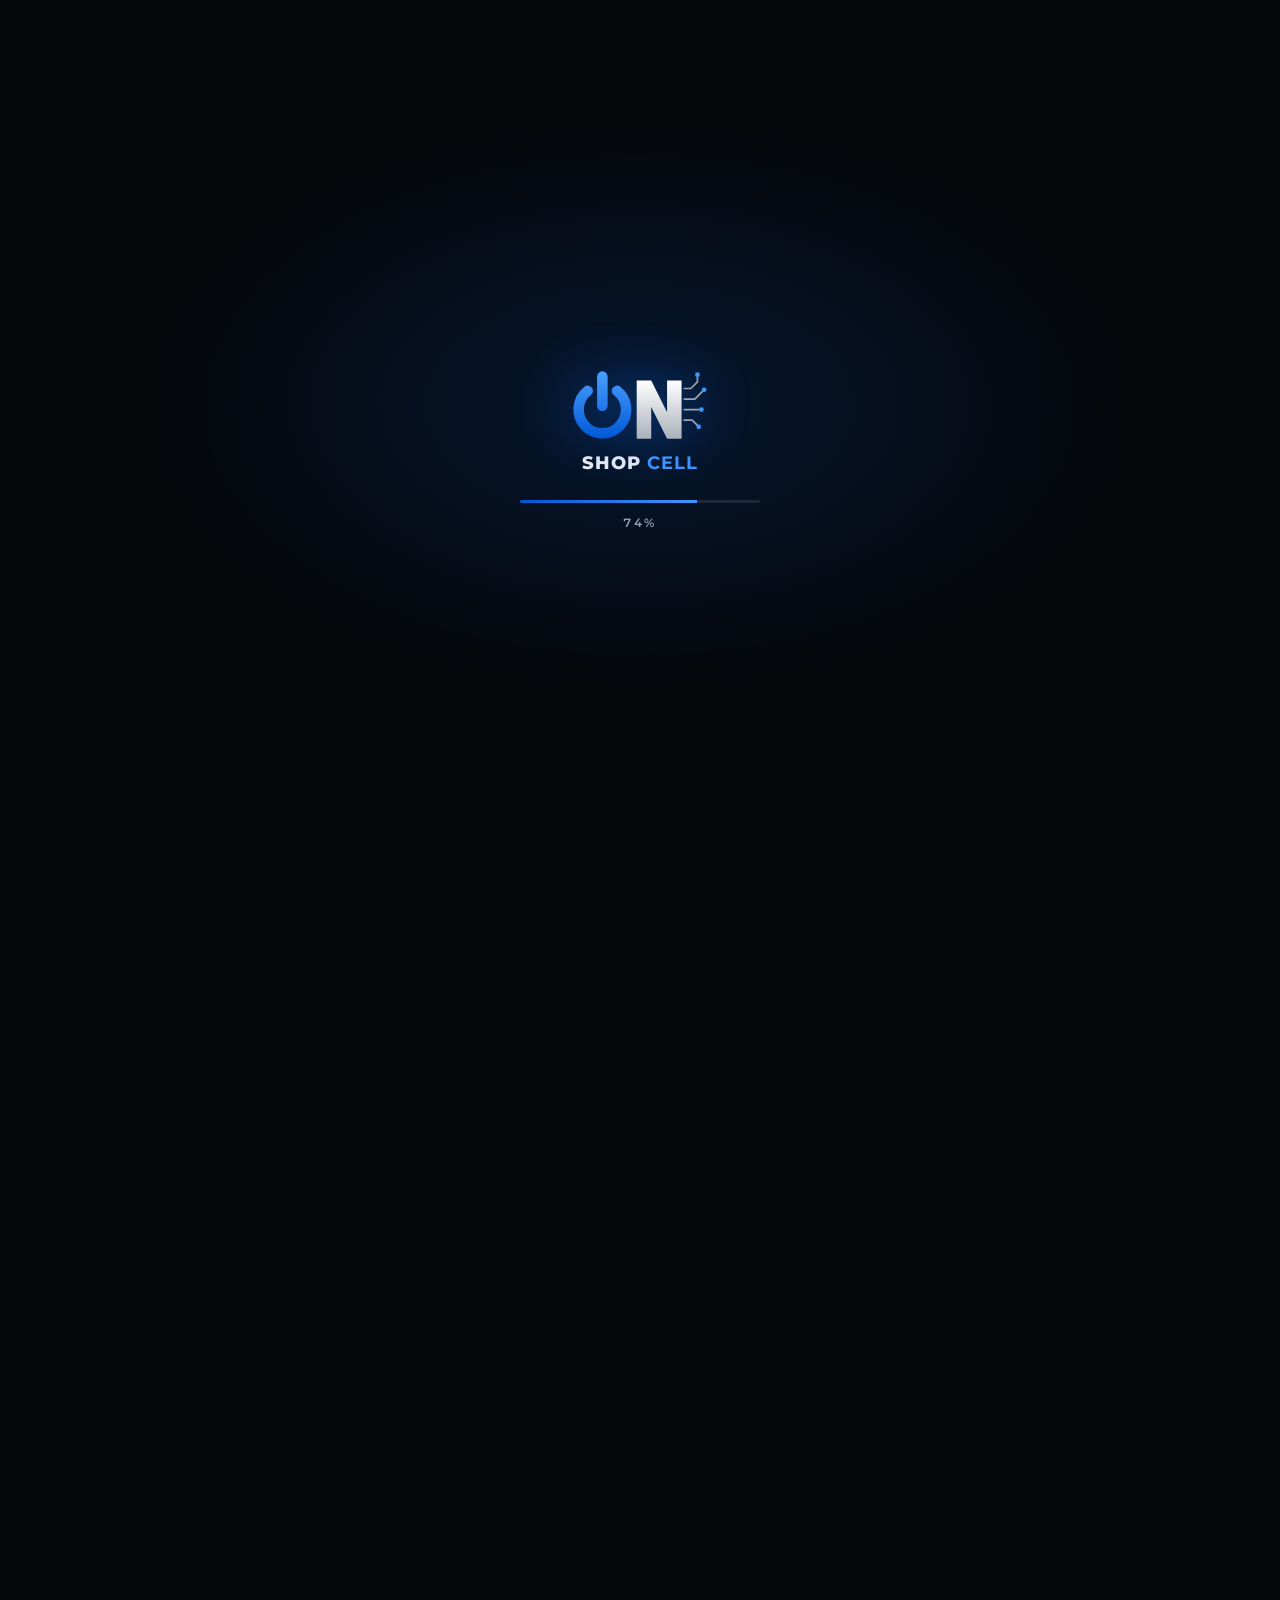
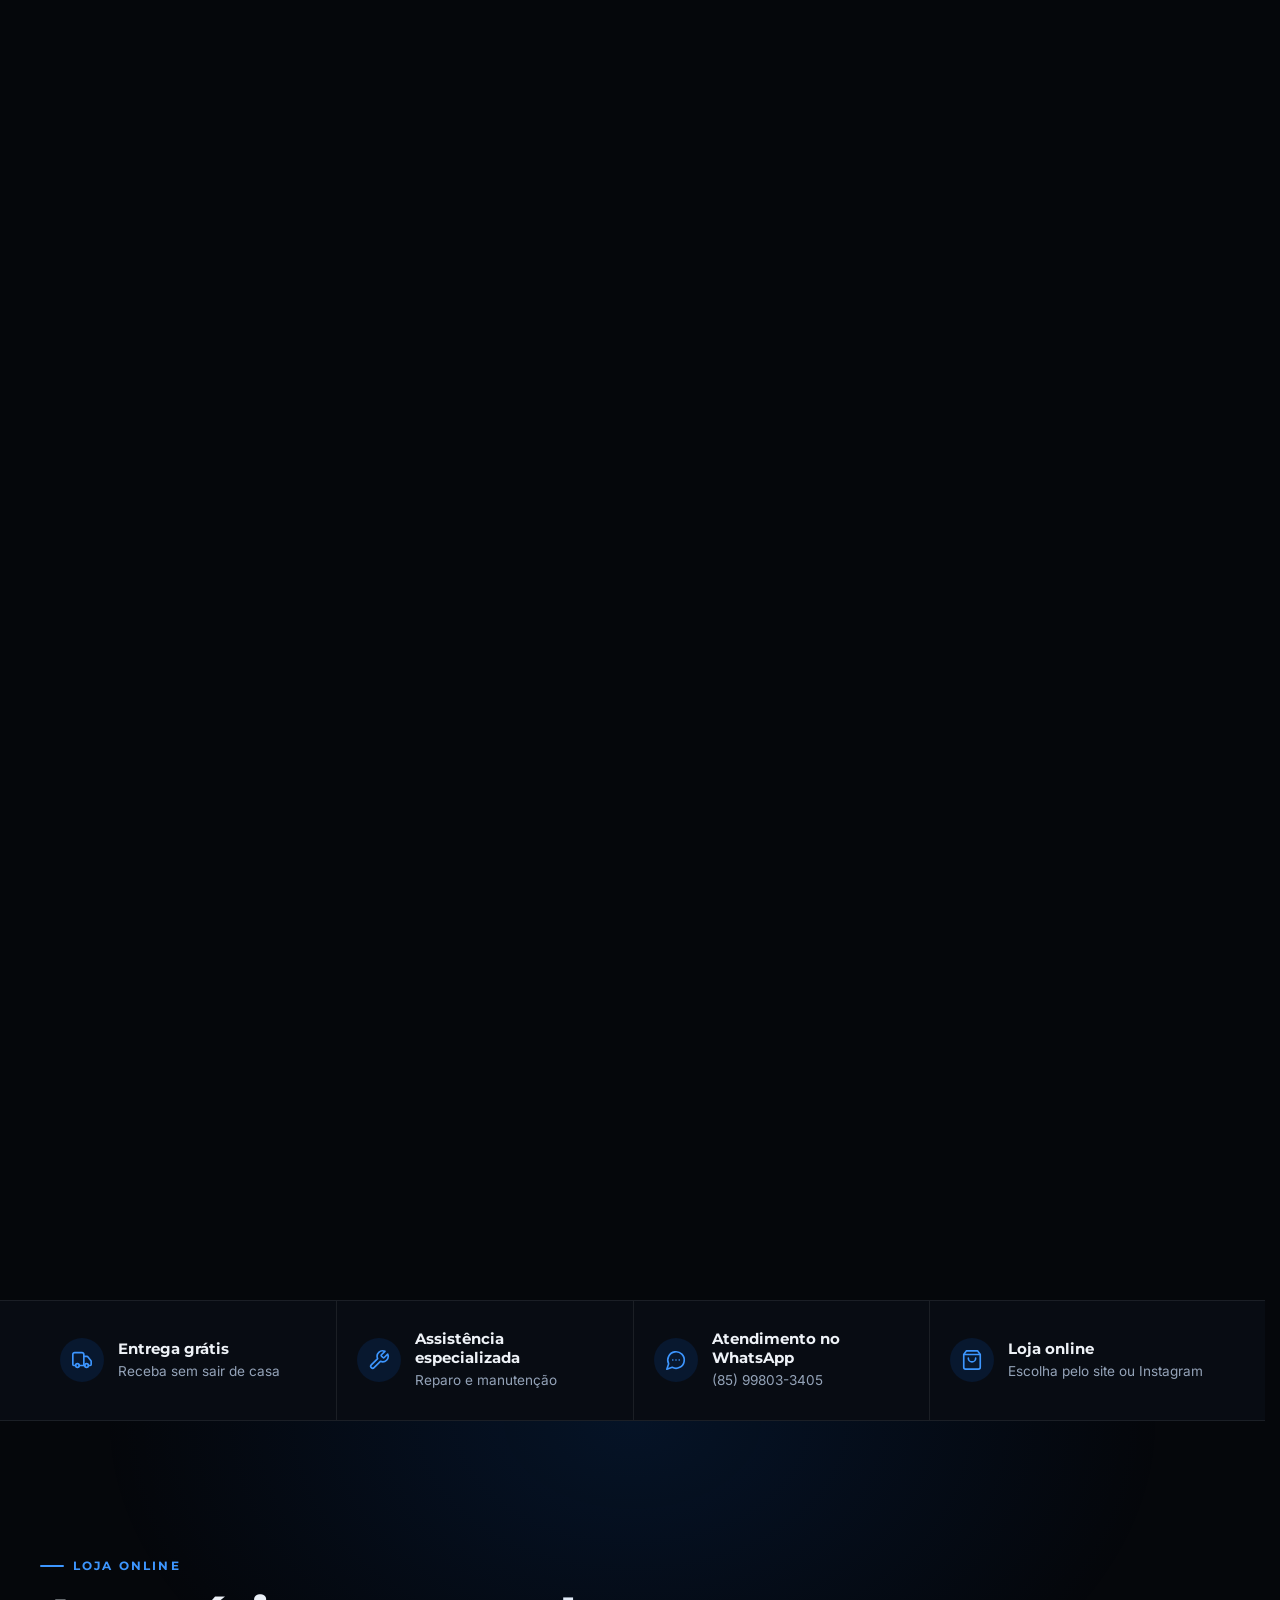
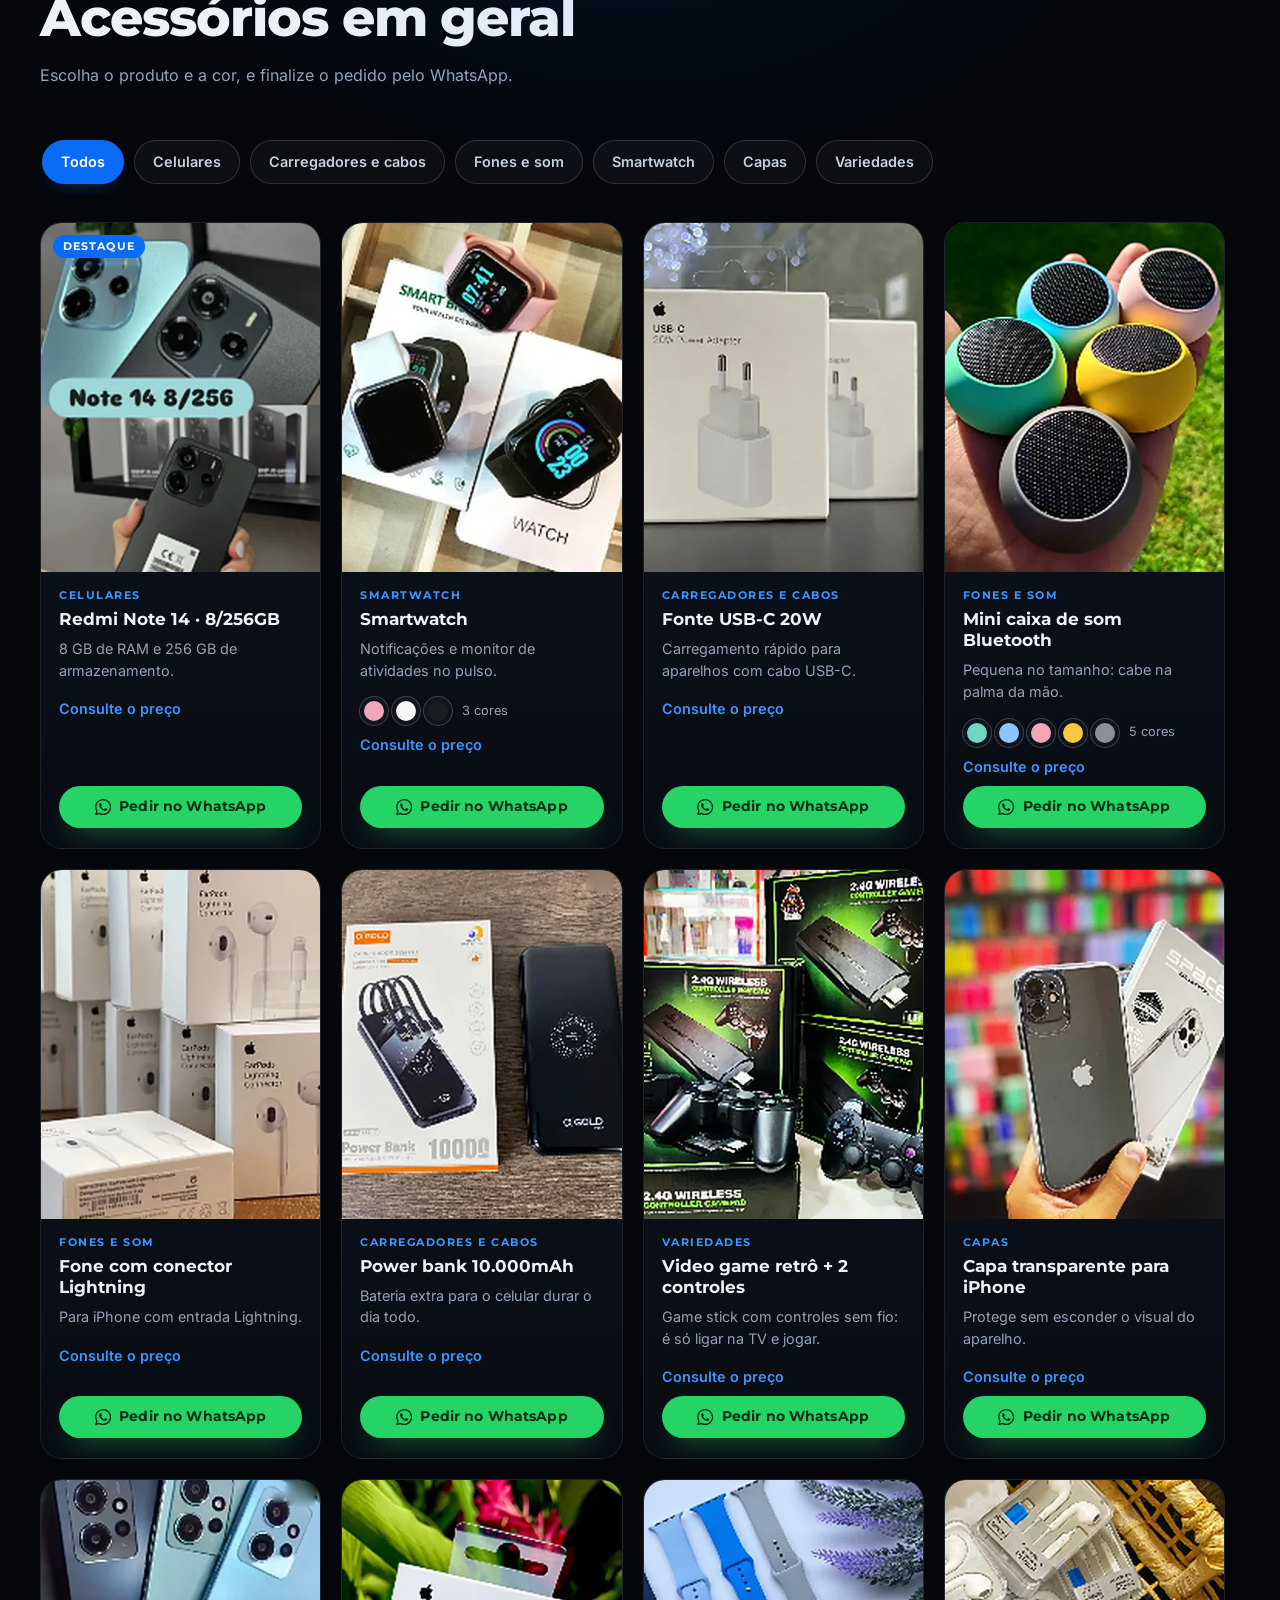
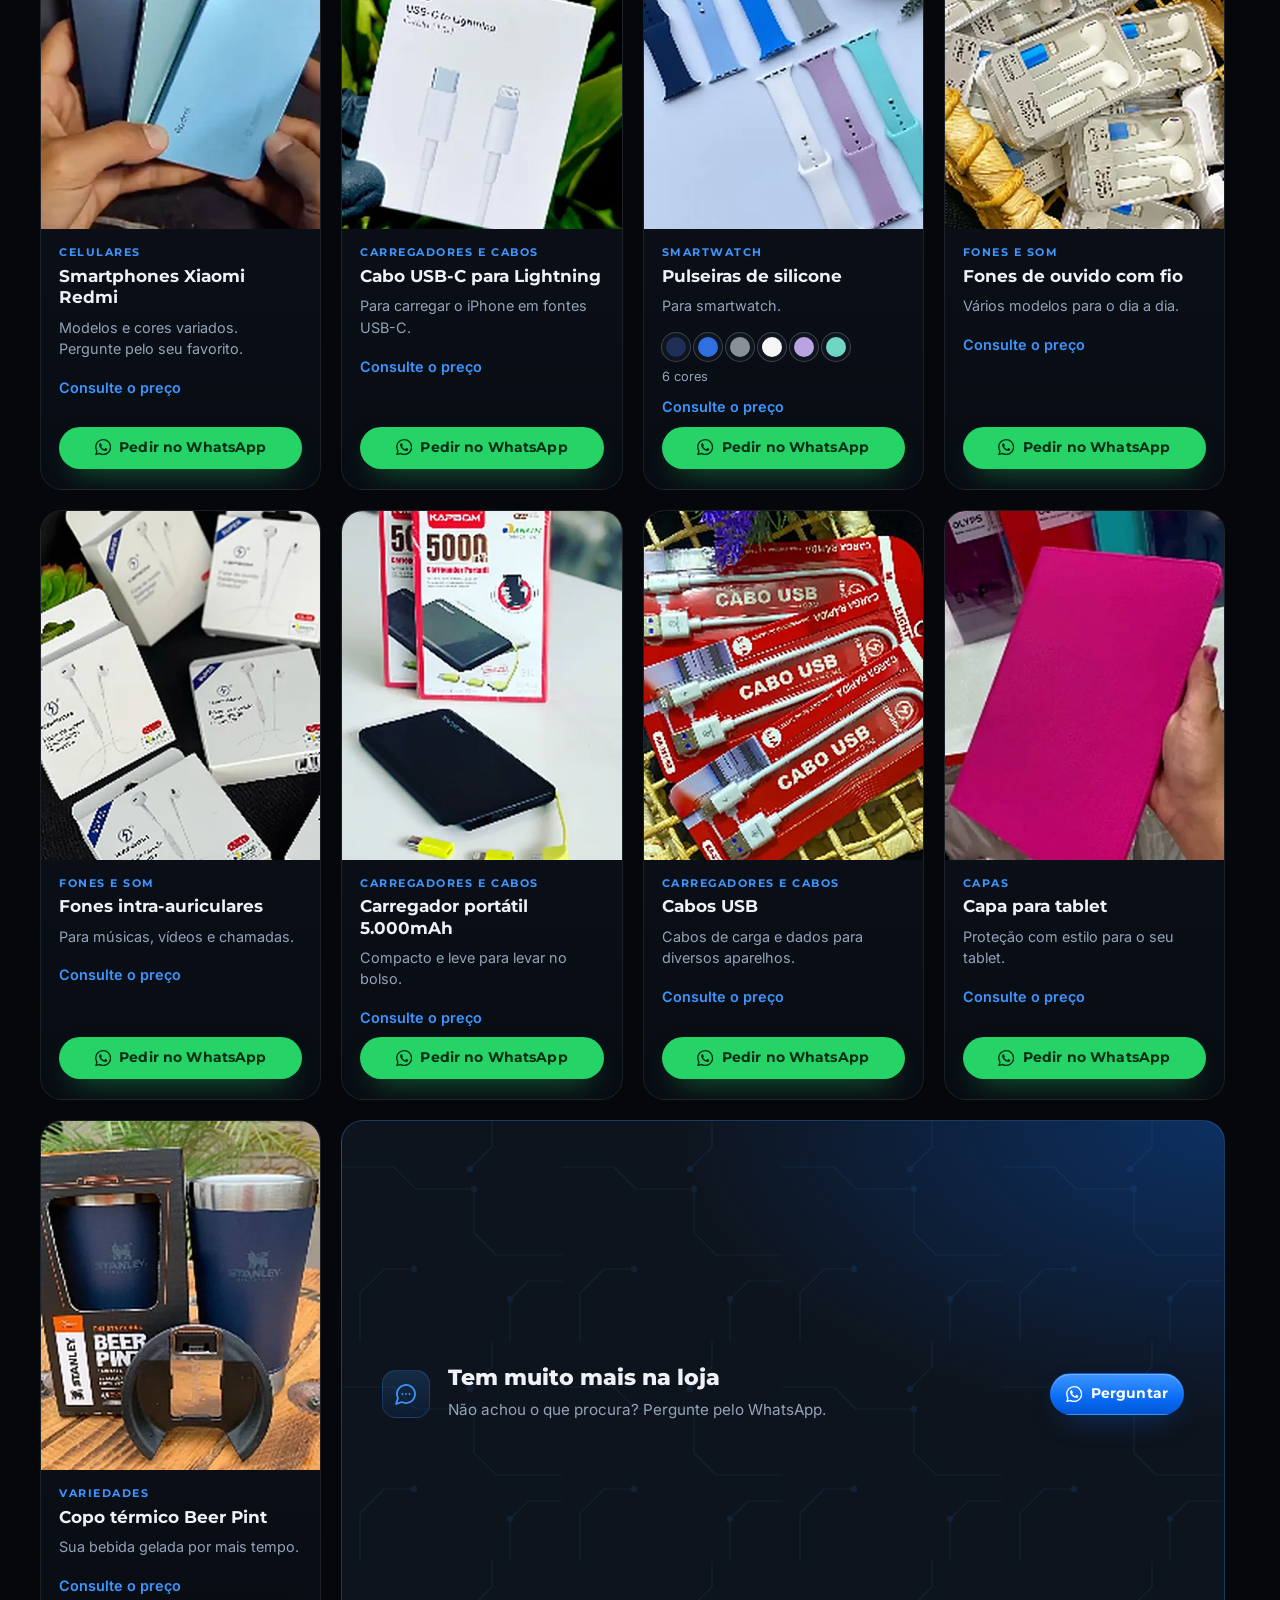
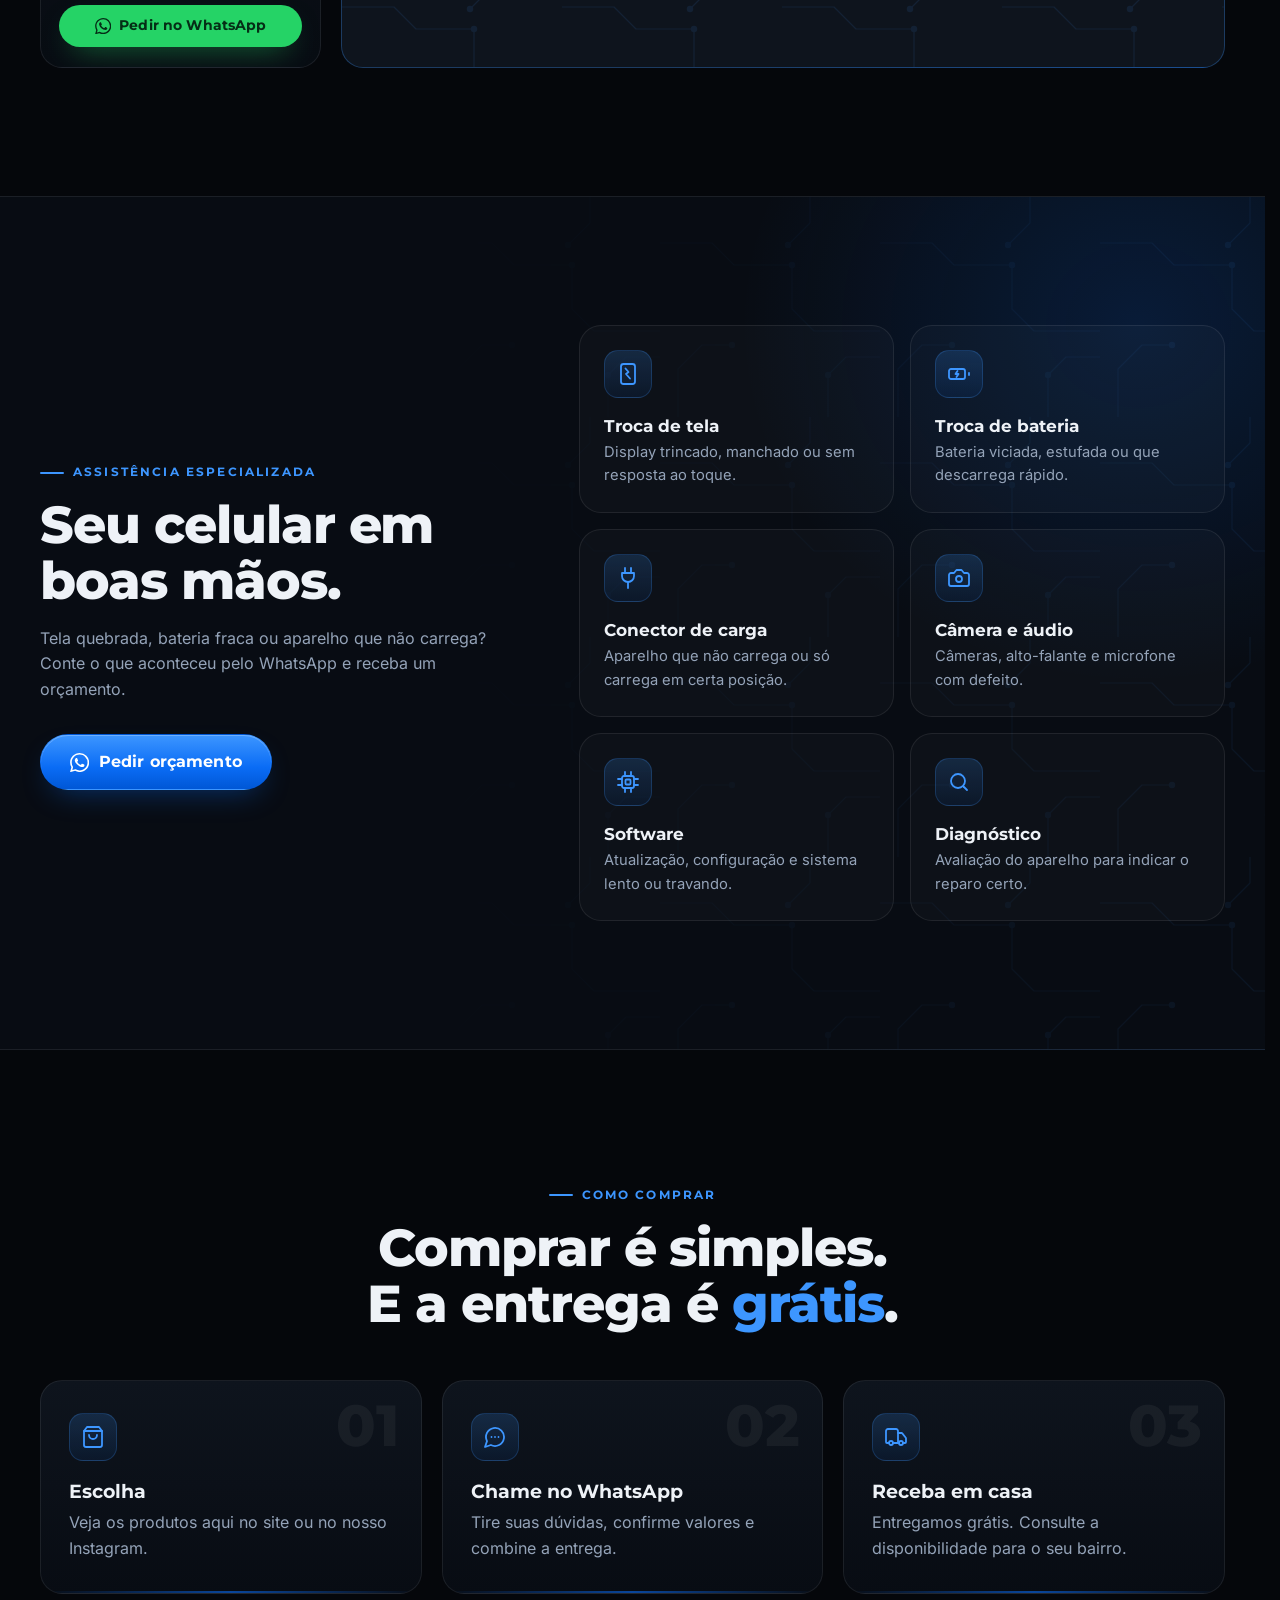
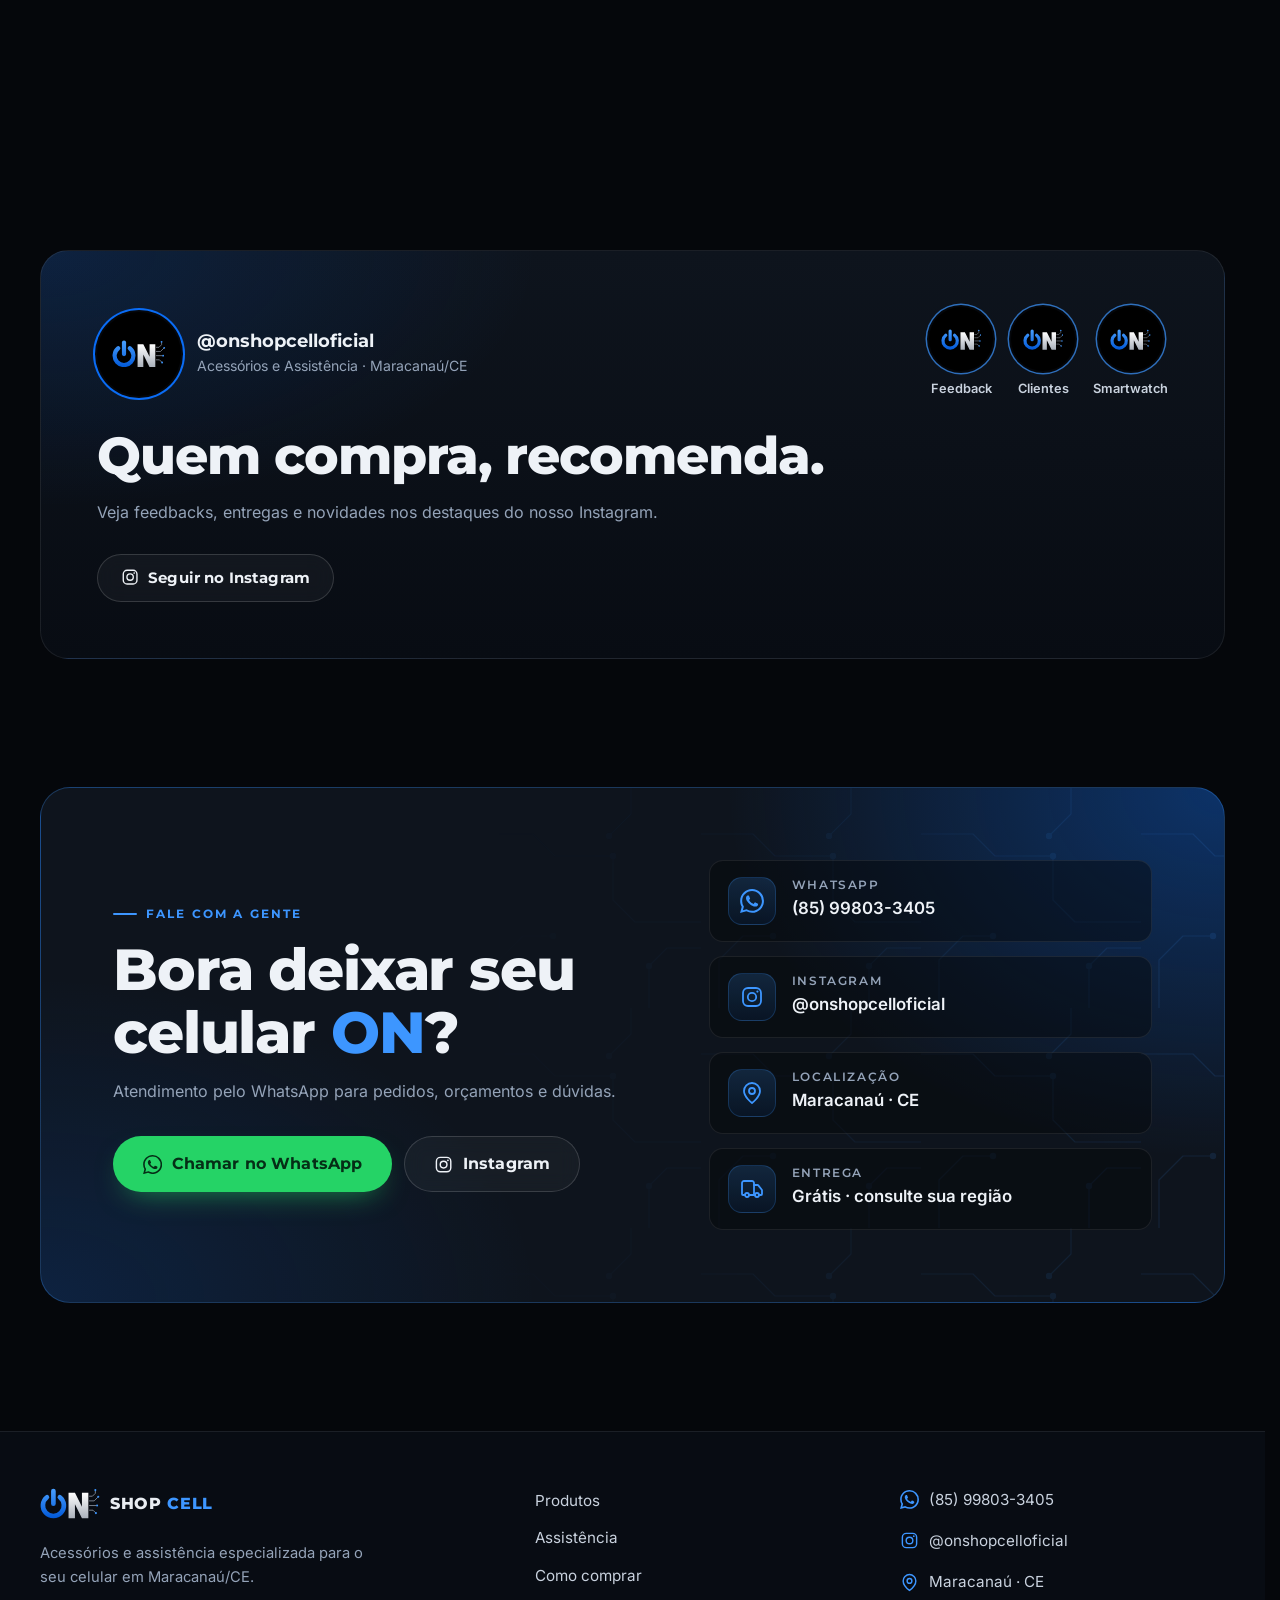
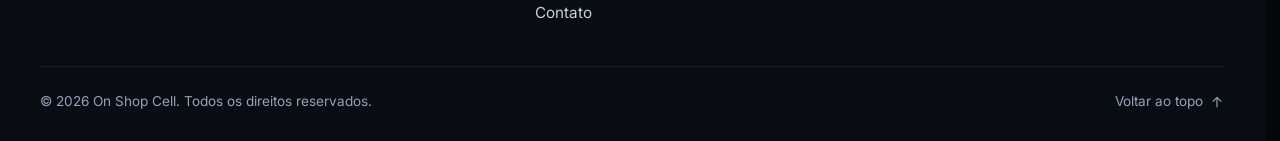
==== commit 63f15715: "Reforço de segurança após testes (SQL injection, sessões, XSS, uploads) Testes de ataque (testes/seg" ====
--- a/public/index.html
+++ b/public/index.html
@@ -26,27 +26,13 @@
   <link rel="icon" href="assets/favicon-32.png" sizes="32x32" type="image/png">
   <link rel="apple-touch-icon" href="assets/apple-touch-icon.png">
 
-  <link rel="preconnect" href="https://fonts.googleapis.com">
-  <link rel="preconnect" href="https://fonts.gstatic.com" crossorigin>
-  <link rel="stylesheet" href="https://fonts.googleapis.com/css2?family=Inter:wght@400;500;600;700&family=Montserrat:wght@600;700;800&display=swap">
+  <!-- fontes servidas pelo próprio site: o visitante não precisa falar com o Google -->
+  <link rel="preload" href="assets/fontes/montserrat-latin.woff2" as="font" type="font/woff2" crossorigin>
+  <link rel="preload" href="assets/fontes/inter-latin.woff2" as="font" type="font/woff2" crossorigin>
   <link rel="stylesheet" href="styles.css">
 
-  <script>
-    /* Roda antes da primeira pintura: liga o modo JS, decide se a animação
-       completa será usada e mostra a tela de carregamento. */
-    (function (h) {
-      h.className = h.className.replace(/\bno-js\b/, 'js');
-      var c = navigator.connection || {};
-      var reduce = window.matchMedia && matchMedia('(prefers-reduced-motion: reduce)').matches;
-      var saveData = c.saveData === true || /(^|-)2g$/.test(c.effectiveType || '');
-      if (reduce || saveData) {
-        h.classList.add('motion-static');
-      } else {
-        h.classList.add('is-loading');
-        setTimeout(function () { h.classList.remove('is-loading'); }, 12000); /* trava de segurança */
-      }
-    })(document.documentElement);
-  </script>
+  <!-- roda antes da primeira pintura (arquivo separado: a política de segurança não aceita script embutido) -->
+  <script src="inicio.js"></script>
   <script src="script.js" defer></script>
 
   <script type="application/ld+json">
--- a/public/styles.css
+++ b/public/styles.css
@@ -11,6 +11,23 @@
    9. Responsivo
    10. Movimento reduzido
    ============================================================= */
+
+/* Fontes servidas pelo próprio site (licença OFL em assets/fontes):
+   o navegador do visitante não precisa falar com o Google. */
+@font-face {
+  font-family: "Inter";
+  font-style: normal;
+  font-weight: 400 700;
+  font-display: swap;
+  src: url("assets/fontes/inter-latin.woff2") format("woff2");
+}
+@font-face {
+  font-family: "Montserrat";
+  font-style: normal;
+  font-weight: 600 800;
+  font-display: swap;
+  src: url("assets/fontes/montserrat-latin.woff2") format("woff2");
+}
 
 /* 1. TOKENS ---------------------------------------------------- */
 :root {
